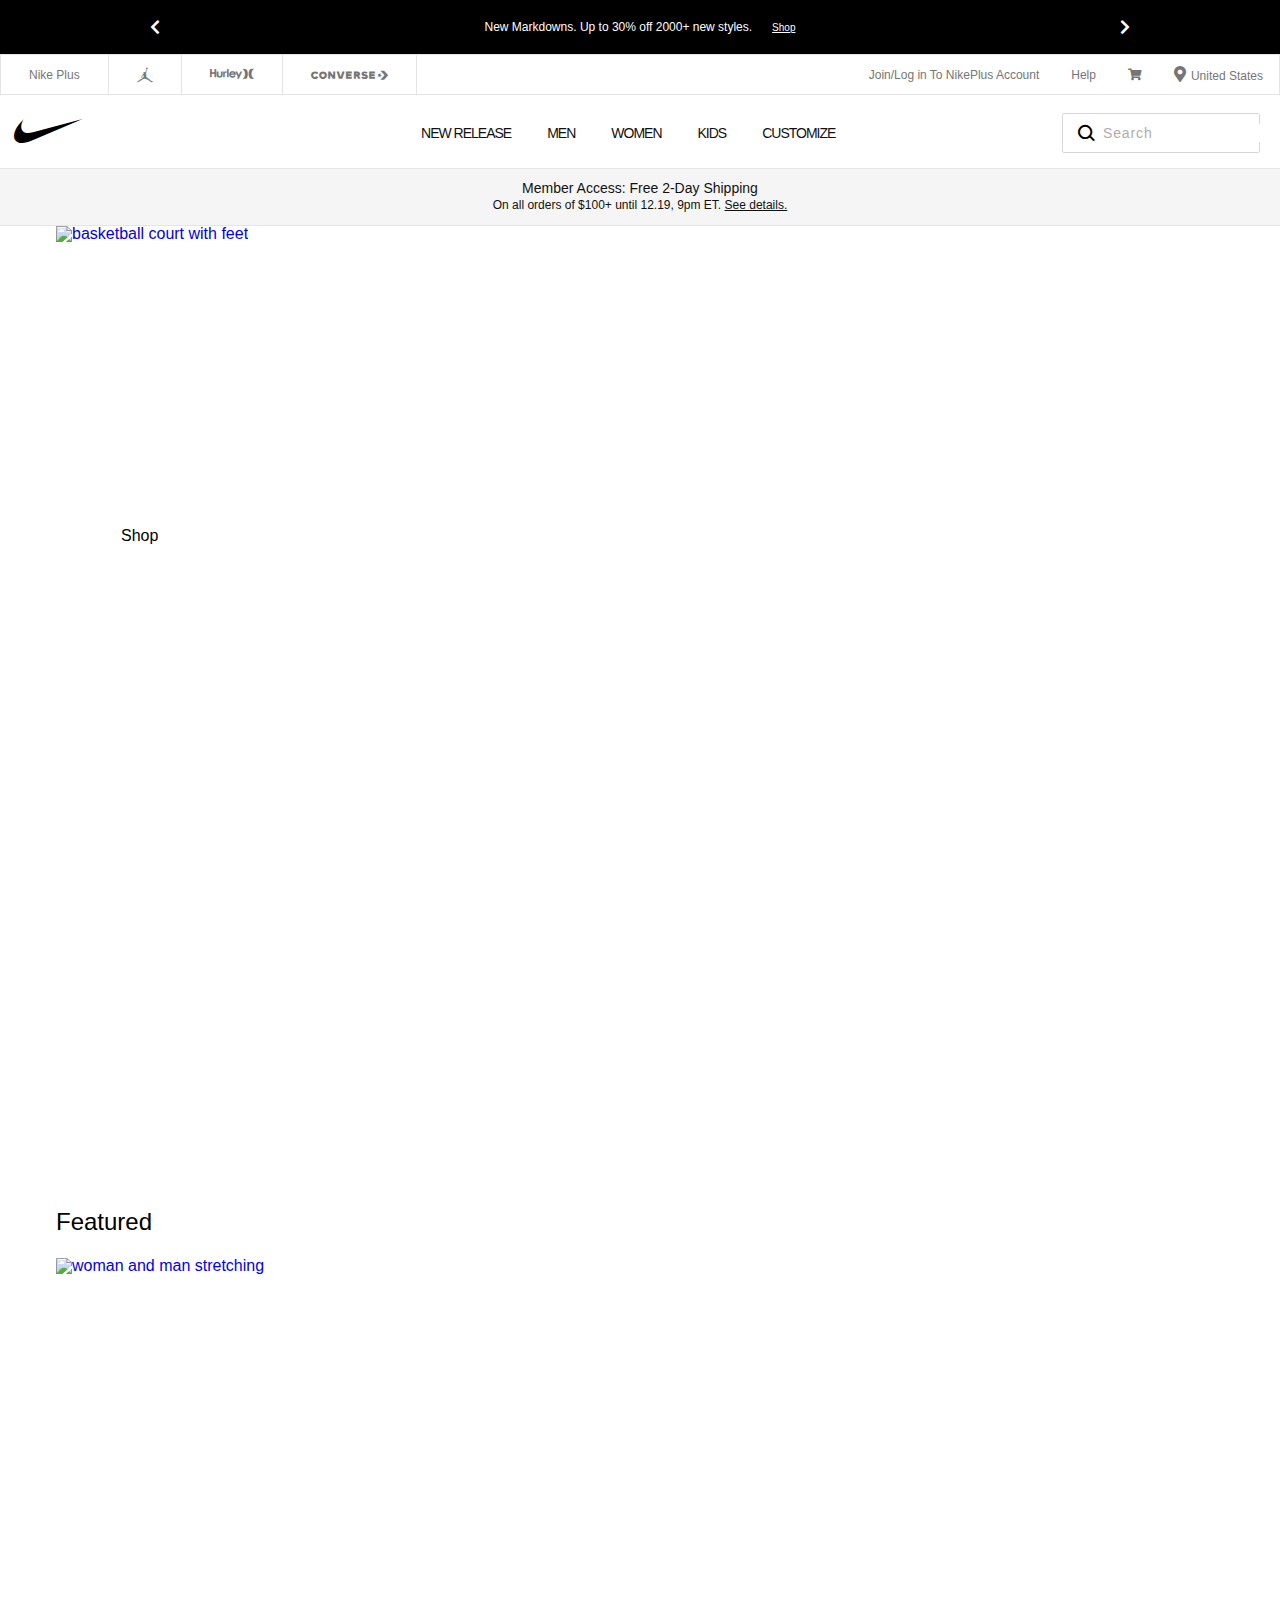
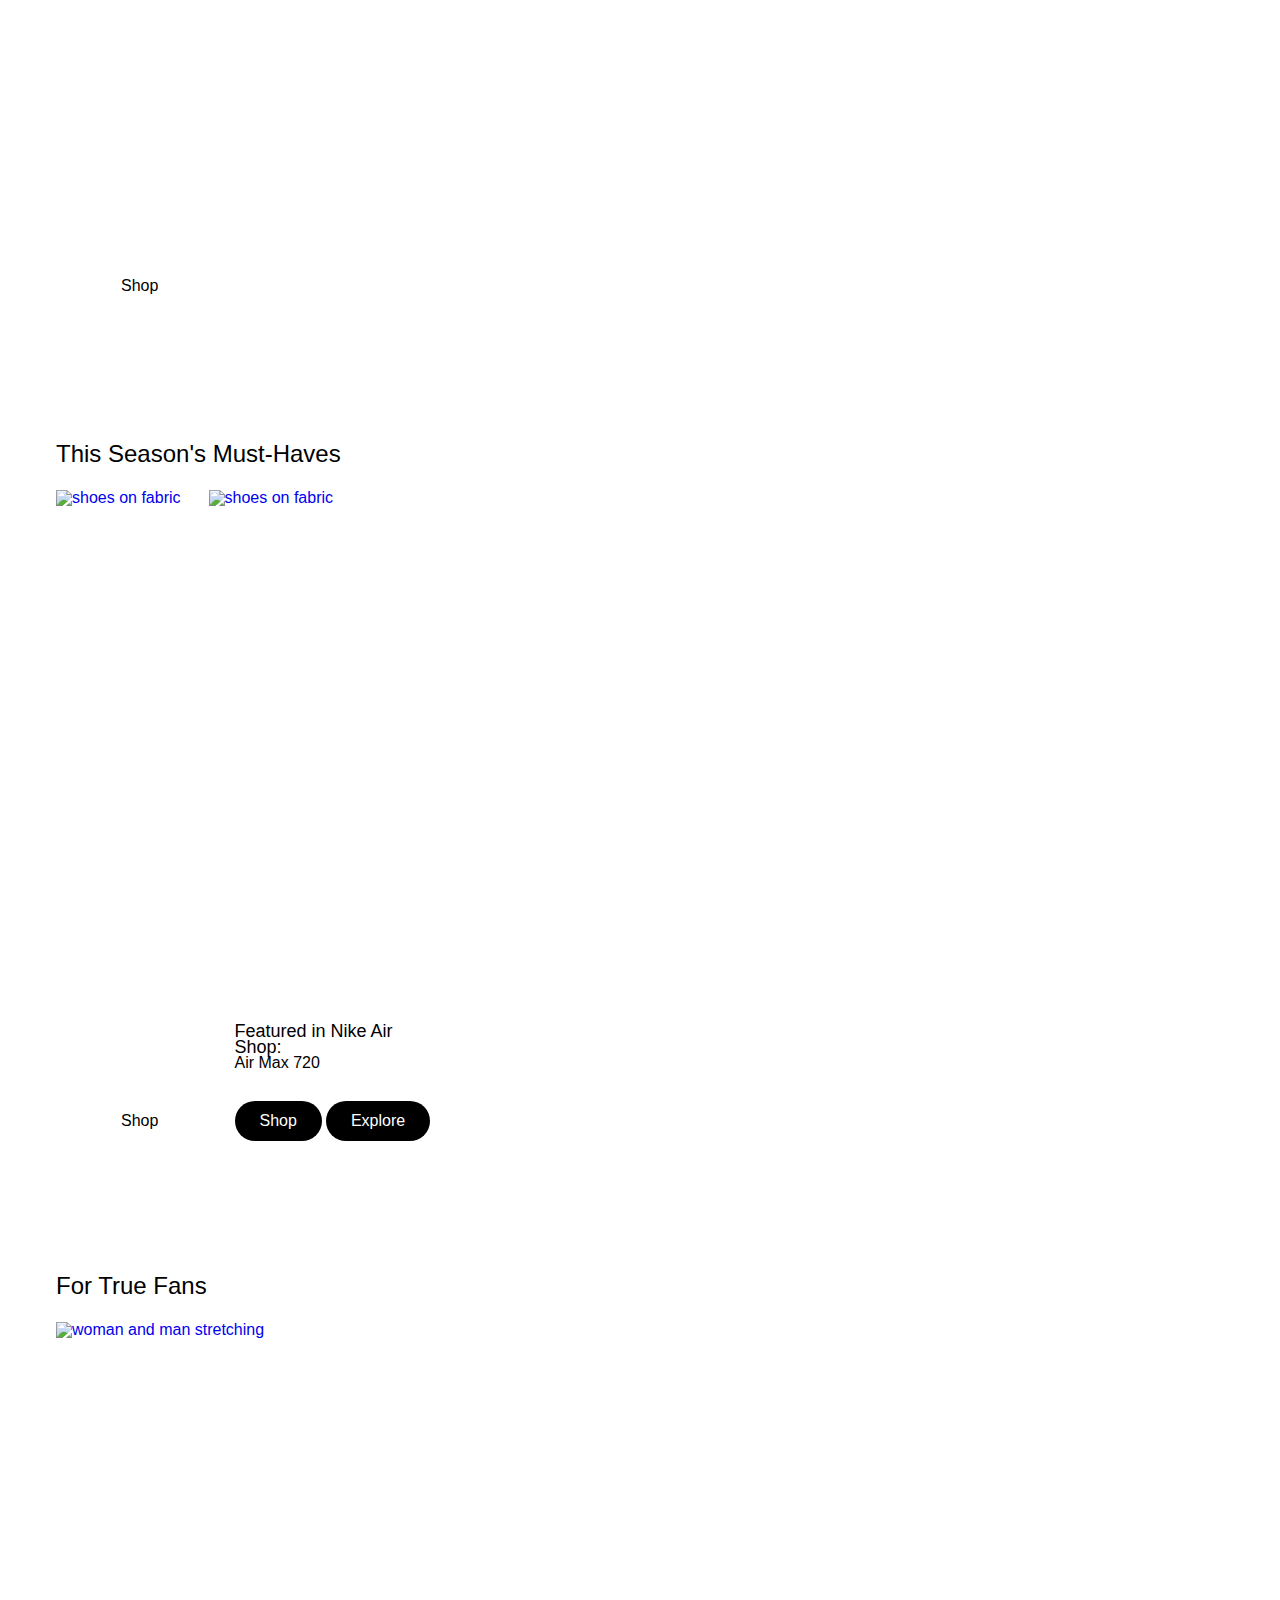
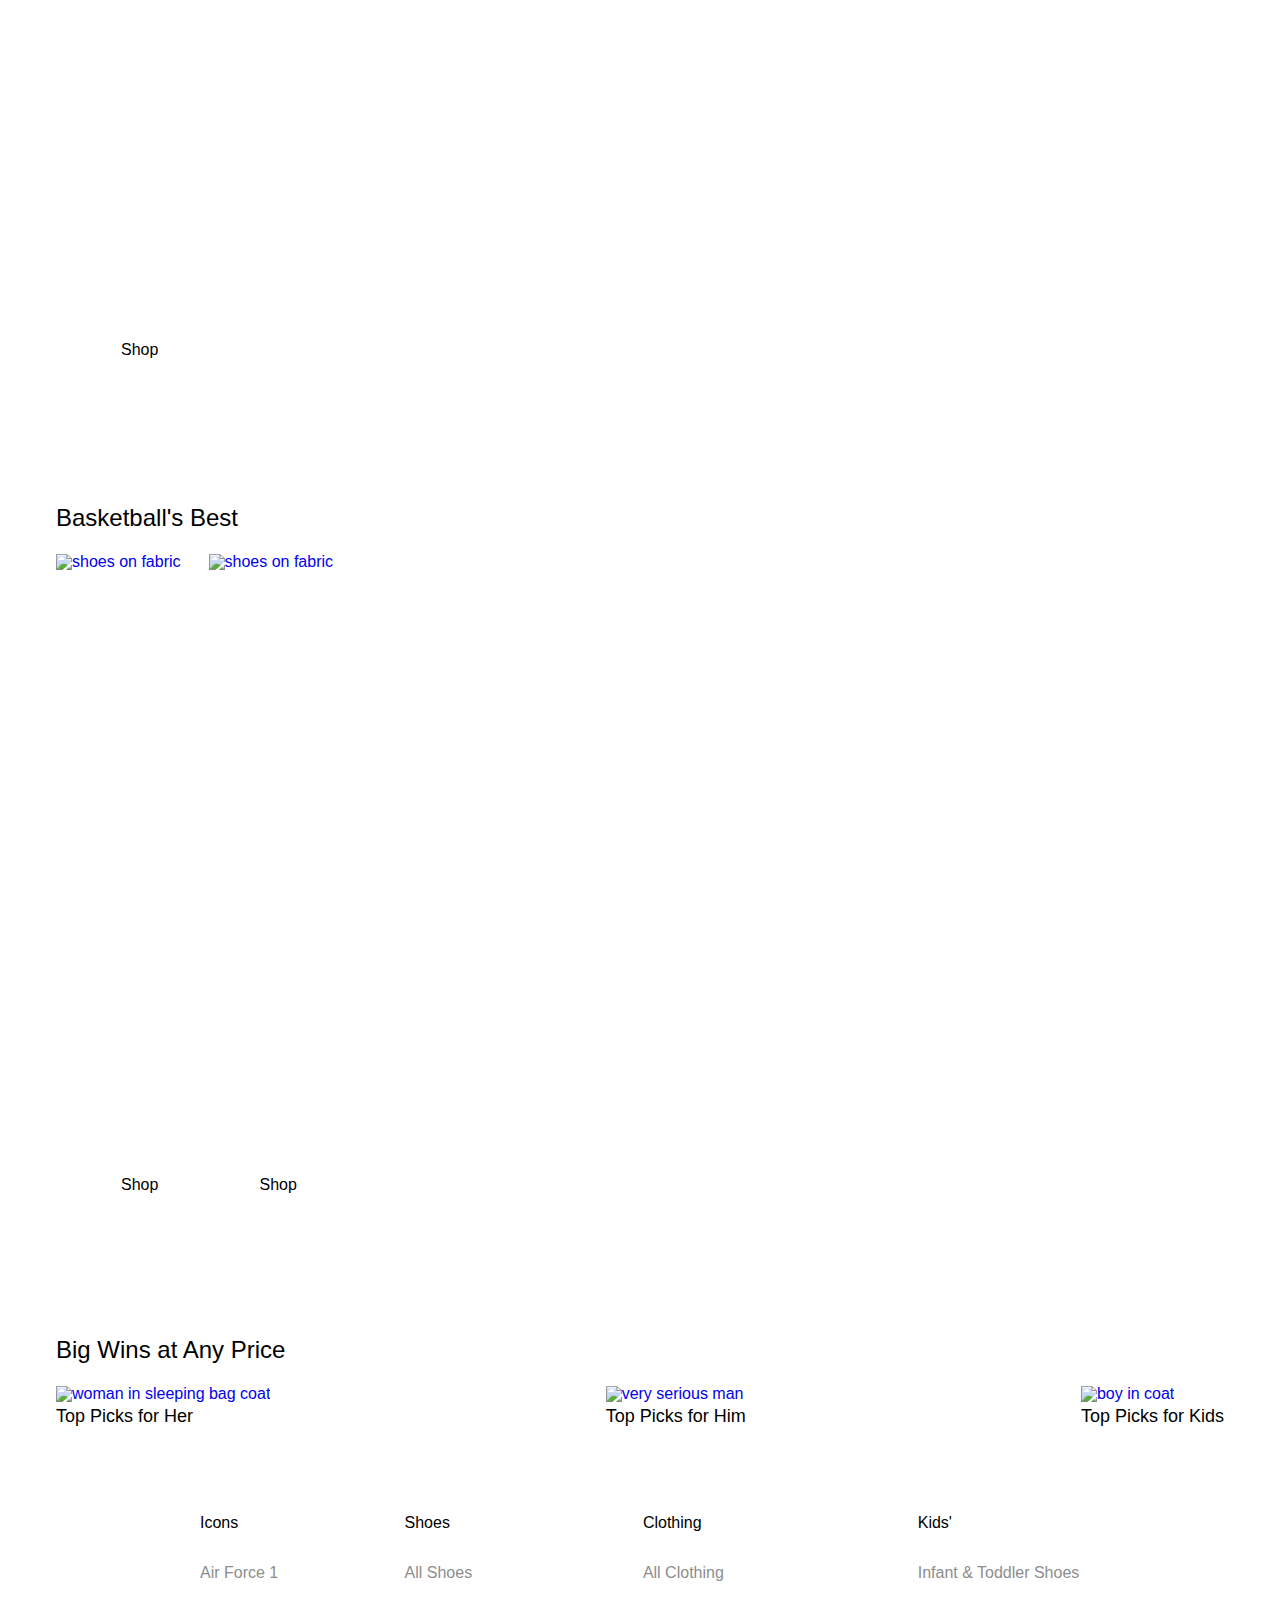
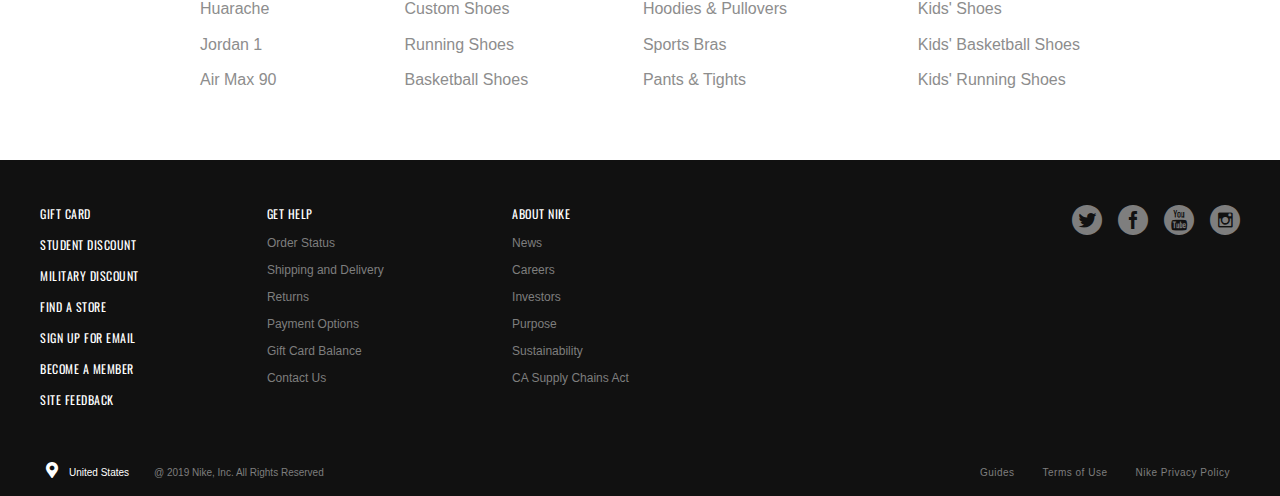
==== index.html @ 35182535 "fixin" ====
<!DOCTYPE html>
<html lang="en">
<head>
  <meta charset="UTF-8">
  <meta name="viewport" content="width=device-width, initial-scale=1.0">
  <meta http-equiv="X-UA-Compatible" content="ie=edge">
  <title>nike-copycat</title>

  <!-- RESET -->
  <link rel="stylesheet" href="vendor/reset.css">

  <!-- FONTS -->
  <link rel="stylesheet" href="css/fonts.css">
  <link rel="stylesheet" href="vendor/fontawesome/css/all.css">

  <link href="https://fonts.googleapis.com/css?family=Oswald&display=swap" rel="stylesheet">

  <!-- STYLING -->
  <link rel="stylesheet" href="css/style.css">
</head>
<body>

  <header>

  <div class="static-position-navbar">

<!-- BLACK AD BANNER -->

    <div class="black-ad-banner">

      <div class="left-arrow"><i class="fas fa-chevron-left"></i></div>
      <div class="center-offer"><span>New Markdowns.  Up to 30% off 2000+ new styles.</span><a href="https://www.nike.com/w/nba-city-edition-1vofiz2qrwd" class="shop-white">Shop</a><span></span></div>
      <div class="right-arrow"><i class="fas fa-chevron-right"></i></div>

    </div>





<!-- FIRST NAV BAR -->

    <div class="navbar-first">

      <div class="links-left">

          <div class="icons-left">

          <div class="icon-left">
            <a href="https://www.nike.com/member/profile" class="border-nav-icon">Nike Plus
            </a>
          </div>

          <div class="icon-left">
            <a href="https://www.nike.com/us/en_us/c/jordan" class="border-nav-icon"><span class="icon jordan"></span>
            </a>
          </div>

          <div class="icon-left">
            <a href="https://www.nike.com/hurley" class="border-nav-icon"><span class="icon hurley"></span>
            </a>
          </div>

          <div class="icon-left">
            <a href="https://www.nike.com/w/converse-akmjx" class="border-nav-icon"><span class="icon converse"></span>
            </a>
          </div>

        </div>


      </div>

      <div class="links-right">

        <div class="icons-right">

          <div class="icon-right">
            <a href="#" class="noborder-nav-icon country" title="Selected Location: US"><span style="font-size: 16px; padding: 8px 5px 12px 0px;"><i class="fas fa-map-marker-alt"></i></span>United States
            </a>
          </div>


          <div class="icon-right">
            <a href="https://www.nike.com/cart" class="noborder-nav-icon"><i class="fas fa-shopping-cart"></i>
            </a>
          </div>

          <div class="icon-right icon-right-help">
            <a href="https://www.nike.com/help" class="noborder-nav-icon help">Help
            </a>
            <div class="help-drop-down-list-box">
              <ul class="help-drop-down-list">
                <li><a href="https://www.nike.com/orders" class="help-drop-down-item">Order Status</a></li>
                <li><a href="https://www.nike.com/help/a/shipping-delivery" class="help-drop-down-item">Shipping and Delivery</a></li>
                <li><a href="https://www.nike.com/help/a/returns-policy" class="help-drop-down-item">Returns</a></li>
                <li><a href="https://www.nike.com/help/#contact" class="help-drop-down-item">Contact Us</a></li>
                <li><a href="https://agreementservice.svs.nike.com/rest/agreement?agreementType=privacyPolicy&uxId=com.nike.commerce.nikedotcom.web&country=US&language=en&requestType=redirect" class="help-drop-down-item">Privacy Policy</a></li>
                <li><a href="https://agreementservice.svs.nike.com/rest/agreement?agreementType=termsOfUse&uxId=com.nike.commerce.nikedotcom.web&country=US&language=en&requestType=redirect" class="help-drop-down-item">Terms & Conditions</a></li>
                <li><a href="https://www.nike.com/#usabilla-button" class="help-drop-down-item">Site Feedback</a></li>
                <li><a href="https://www.nike.com/help" class="help-drop-down-item">View All</a></li>
              </ul>
            </div>
          </div>

          </div>

          <div class="icon-right">
            <a href="login.html" class="noborder-nav-icon login">Join/Log in To NikePlus Account
            </a>
          </div>

      </div>

  </div>





<!-- SECOND NAV BAR -->

    <div class="navbar-second">

      <div class="navbar-second-left-box">
        <div class="swooshlogo">
          <a href="https://www.nike.com/" class="swoosh-link"><span class="icon swoosh"></span></a>
        </div>
      </div>

      <div class="navbar-second-middle-box">

        <div class="newrelease" onmouseover="newReleasesDropDown()" onmouseout="newReleasesHide()"><a href="https://www.nike.com/w/new-3n82y" class="categorybtn">NEW RELEASE</a>
        </div>
        <div class="men" onmouseover="menDropDown()" onmouseout="menHide()"><a href="https://www.nike.com/men" class="categorybtn">MEN</a>
        </div>
        <div class="women" onmouseover="womenDropDown()" onmouseout="womenHide()"><a href="https://www.nike.com/women" class="categorybtn">WOMEN</a>
        </div>
        <div class="kids" onmouseover="kidsDropDown()" onmouseout="kidsHide()"><a href="https://www.nike.com/kids" class="categorybtn">KIDS</a>
        </div>
        <div class="customize" onmouseover="customizeDropDown()" onmouseout="customizeHide()"><a href="https://www.nike.com/nike-by-you" class="categorybtn">CUSTOMIZE</a>
        </div>

      </div>

      <div class="navbar-second-right-box">
        <div class="searchbox-wrapper">
          <div class="searchbox">
            <span class="icon search"></span>
            <input type="text" class="searchinput" placeholder="Search">
          </div>
        </div>
      </div>


    </div>






<!-- THIRD NAV BAR FOR TABLET SCREEN -->

    <div class="navbar-third">

      <div class="navbar-third-left-box">
        <div class="swooshlogo">
          <a href="https://www.nike.com/" class="swoosh-link"><span class="icon swoosh" style="font-size: 28px"></span></a>
        </div>
      </div>

      <div class="navbar-third-right-box">
        <span class="icon search"></span>
        <div class="icon-right">
          <a href="https://www.nike.com/cart" class="noborder-nav-icon"><i class="fas fa-shopping-cart"></i>
          </a>
        </div>
        <div class="menu">
          <a href="#"><i class="fas fa-bars"></i></a>
        </div>
      </div>

    </div>





<!-- DROP DOWN SCREENS FOR SECOND NAV BAR -->

    <div id="second-navbar-drop-down-container-new-releases"  onmouseover="newReleasesDropDown()" onmouseout="newReleasesHide()">

      <div class="second-navbar-drop-down-flex">
        <div class="second-navbar-drop-down-column one">
          <a href="#" class="second-navbar-drop-down-bold-item">SHOP ALL NEW ARRIVALS</a>
          <a href="#" class="second-navbar-drop-down-bold-item">SNKRS LAUNCH CALENDAR</a>
          <a href="#" class="second-navbar-drop-down-bold-item">AIR FORCE 1</a>
          <a href="#" class="second-navbar-drop-down-bold-item">BEST OF AIR MAX</a>
          <a href="#" class="second-navbar-drop-down-bold-item">BEST SELLERS</a>
          <a href="#" class="second-navbar-drop-down-bold-item">NIKELAB</a>
          <a href="#" class="second-navbar-drop-down-bold-item">MEMBER EXCLUSIVES</a>
          <a href="#" class="second-navbar-drop-down-bold-item">NEW TO SALE</a>
        </div>
        <div class="second-navbar-drop-down-column two">
          <a href="#" class="second-navbar-drop-down-bold-item">NEW FOR MEN</a>
          <a href="#" class="second-navbar-drop-down-normal-item">Shoes</a>
          <a href="#" class="second-navbar-drop-down-normal-item">Clothing</a>
          <a href="#" class="second-navbar-drop-down-normal-item">Equipment</a>
          <a href="#" class="second-navbar-drop-down-normal-item">Shop All New</a>
        </div>
        <div class="second-navbar-drop-down-column three">
          <a href="#" class="second-navbar-drop-down-bold-item">NEW FOR WOMEN</a>
          <a href="#" class="second-navbar-drop-down-normal-item">Shoes</a>
          <a href="#" class="second-navbar-drop-down-normal-item">Clothing</a>
          <a href="#" class="second-navbar-drop-down-normal-item">Equipment</a>
          <a href="#" class="second-navbar-drop-down-normal-item">Shop All New</a>
        </div>
        <div class="second-navbar-drop-down-column four">
          <a href="#" class="second-navbar-drop-down-bold-item">NEW FOR KIDS</a>
          <a href="#" class="second-navbar-drop-down-normal-item">Boys Shoes</a>
          <a href="#" class="second-navbar-drop-down-normal-item">Boys Clothing</a>
          <a href="#" class="second-navbar-drop-down-normal-item">Girls Shoes</a>
          <a href="#" class="second-navbar-drop-down-normal-item">Girls Clothing</a>
          <a href="#" class="second-navbar-drop-down-normal-item">Shop All New</a>
        </div>
      </div>
    </div>


    <div id="second-navbar-drop-down-container-new-men" onmouseover="menDropDown()" onmouseout="menHide">

      <div class="second-navbar-drop-down-flex">
        <div class="second-navbar-drop-down-column one">
          <a href="#" class="second-navbar-drop-down-bold-item">NEW RELEASES</a>
          <a href="#" class="second-navbar-drop-down-bold-item">TOP PICKS FOR HIM</a>
          <a href="#" class="second-navbar-drop-down-bold-item">AIR FORCE 1</a>
          <a href="#" class="second-navbar-drop-down-bold-item">BEST OF AIR MAX</a>
          <a href="#" class="second-navbar-drop-down-bold-item">COLLEGE PLAYOFF</a>
          <a href="#" class="second-navbar-drop-down-bold-item">NEW GEAR SAME HUSTLE</a>
          <a href="#" class="second-navbar-drop-down-bold-item">HOODIES, SWEATS & MORE</a>
          <a href="#" class="second-navbar-drop-down-bold-item">SALE: EXTRA 20% OFF</a>
        </div>
        <div class="second-navbar-drop-down-column two">
          <a href="#" class="second-navbar-drop-down-bold-item">SHOES</a>
          <a href="#" class="second-navbar-drop-down-normal-item">Lifestyle</a>
          <a href="#" class="second-navbar-drop-down-normal-item">Running</a>
          <a href="#" class="second-navbar-drop-down-normal-item">Basketball</a>
          <a href="#" class="second-navbar-drop-down-normal-item">Jordan</a>
          <a href="#" class="second-navbar-drop-down-normal-item">Training & Gym</a>
          <a href="#" class="second-navbar-drop-down-normal-item">Football</a>
          <a href="#" class="second-navbar-drop-down-normal-item">Soccer</a>
          <a href="#" class="second-navbar-drop-down-normal-item">Golf</a>
          <a href="#" class="second-navbar-drop-down-normal-item">Skateboarding</a>
          <a href="#" class="second-navbar-drop-down-normal-item">Tennis</a>
          <a href="#" class="second-navbar-drop-down-normal-item">Slides & Sandals</a>
          <a href="#" class="second-navbar-drop-down-normal-item">Easy On and Off</a>
          <a href="#" class="second-navbar-drop-down-normal-item">All Shoes</a>
          <a href="#" class="second-navbar-drop-down-normal-item">SNKRS Launch Calendar</a>
        </div>
        <div class="second-navbar-drop-down-column three">
          <a href="#" class="second-navbar-drop-down-bold-item">CLOTHING</a>
          <a href="#" class="second-navbar-drop-down-normal-item">Hoodies & Sweatshirts</a>
          <a href="#" class="second-navbar-drop-down-normal-item">Pants & Tights</a>
          <a href="#" class="second-navbar-drop-down-normal-item">Jackets & Vests</a>
          <a href="#" class="second-navbar-drop-down-normal-item">Tops & T-Shirts</a>
          <a href="#" class="second-navbar-drop-down-normal-item">Shorts</a>
          <a href="#" class="second-navbar-drop-down-normal-item">Polos</a>
          <a href="#" class="second-navbar-drop-down-normal-item">Compression & Baselayer</a>
          <a href="#" class="second-navbar-drop-down-normal-item">Yoga</a>
          <a href="#" class="second-navbar-drop-down-normal-item">Socks & Underwear</a>
          <a href="#" class="second-navbar-drop-down-normal-item">Big & Tall</a>
          <a href="#" class="second-navbar-drop-down-normal-item">All Clothing</a>
          <a href="#" class="second-navbar-drop-down-bold-item">ACCESSORIES & EQUIPMENT</a>
          <a href="#" class="second-navbar-drop-down-normal-item">Bags & Backpacks</a>
          <a href="#" class="second-navbar-drop-down-normal-item">Apple Watch Nike</a>
          <a href="#" class="second-navbar-drop-down-normal-item">Hats, Visors & Headbands</a>
        </div>
        <div class="second-navbar-drop-down-column four">
          <a href="#" class="second-navbar-drop-down-bold-item">SHOP COLLECTION</a>
          <a href="#" class="second-navbar-drop-down-normal-item">Golf</a>
          <a href="#" class="second-navbar-drop-down-normal-item">Jordan</a>
          <a href="#" class="second-navbar-drop-down-normal-item">Soccer</a>
          <a href="#" class="second-navbar-drop-down-normal-item">Running</a>
          <a href="#" class="second-navbar-drop-down-normal-item">Basketball</a>
          <a href="#" class="second-navbar-drop-down-normal-item">Tennis</a>
          <a href="#" class="second-navbar-drop-down-normal-item">NikeLab</a>
          <a href="#" class="second-navbar-drop-down-normal-item">Training & Gym</a>
          <a href="#" class="second-navbar-drop-down-normal-item">Nike Pro</a>
          <a href="#" class="second-navbar-drop-down-normal-item">Football</a>
          <a href="#" class="second-navbar-drop-down-normal-item">Baseball</a>
          <a href="#" class="second-navbar-drop-down-normal-item">Nike Sportswear</a>
          <a href="#" class="second-navbar-drop-down-normal-item">ACG</a>
          <a href="#" class="second-navbar-drop-down-normal-item">Skateboarding</a>
          <a href="#" class="second-navbar-drop-down-normal-item">Fan Gear</a>
        </div>
      </div>
    </div>


    <div id="second-navbar-drop-down-container-new-women" onmouseover="womenDropDown()" onmouseout="womenHide()">

      <div class="second-navbar-drop-down-flex">
        <div class="second-navbar-drop-down-column one">
          <a href="#" class="second-navbar-drop-down-bold-item">NEW RELEASES</a>
          <a href="#" class="second-navbar-drop-down-bold-item">TOP PICKS FOR HER</a>
          <a href="#" class="second-navbar-drop-down-bold-item">AIR FORCE 1</a>
          <a href="#" class="second-navbar-drop-down-bold-item">BEST OF AIR MAX</a>
          <a href="#" class="second-navbar-drop-down-bold-item">NEW GEAR SAME HUSTLE</a>
          <a href="#" class="second-navbar-drop-down-bold-item">HOODIES, SWEATS & MORE</a>
          <a href="#" class="second-navbar-drop-down-bold-item">SALE: EXTRA 20% OFF</a>
        </div>
        <div class="second-navbar-drop-down-column two">
          <a href="#" class="second-navbar-drop-down-bold-item">SHOES</a>
          <a href="#" class="second-navbar-drop-down-normal-item">Lifestyle</a>
          <a href="#" class="second-navbar-drop-down-normal-item">Running</a>
          <a href="#" class="second-navbar-drop-down-normal-item">Training & Gym</a>
          <a href="#" class="second-navbar-drop-down-normal-item">Basketball</a>
          <a href="#" class="second-navbar-drop-down-normal-item">Jordan</a>
          <a href="#" class="second-navbar-drop-down-normal-item">Soccer</a>
          <a href="#" class="second-navbar-drop-down-normal-item">Tennis</a>
          <a href="#" class="second-navbar-drop-down-normal-item">Slides & Sandals</a>
          <a href="#" class="second-navbar-drop-down-normal-item">Skateboarding</a>
          <a href="#" class="second-navbar-drop-down-normal-item">Easy On and Off</a>
          <a href="#" class="second-navbar-drop-down-normal-item">All Shoes</a>
          <a href="#" class="second-navbar-drop-down-normal-item">SNKRS Launch Calendar</a>
        </div>
        <div class="second-navbar-drop-down-column three">
          <a href="#" class="second-navbar-drop-down-bold-item">CLOTHING</a>
          <a href="#" class="second-navbar-drop-down-normal-item">Hoodies & Sweatshirts</a>
          <a href="#" class="second-navbar-drop-down-normal-item">Pants & Tights</a>
          <a href="#" class="second-navbar-drop-down-normal-item">Tops & T-Shirts</a>
          <a href="#" class="second-navbar-drop-down-normal-item">Jackets & Vests</a>
          <a href="#" class="second-navbar-drop-down-normal-item">Shorts</a>
          <a href="#" class="second-navbar-drop-down-normal-item">Compression & Baselayer</a>
          <a href="#" class="second-navbar-drop-down-normal-item">Plus Size</a>
          <a href="#" class="second-navbar-drop-down-normal-item">Sports Bras</a>
          <a href="#" class="second-navbar-drop-down-normal-item">Skirts & Dresses</a>
          <a href="#" class="second-navbar-drop-down-normal-item">Yoga</a>
          <a href="#" class="second-navbar-drop-down-normal-item">Socks</a>
          <a href="#" class="second-navbar-drop-down-normal-item">All Clothing</a>
          <a href="#" class="second-navbar-drop-down-bold-item">ACCESSORIES & EQUIPMENT</a>
          <a href="#" class="second-navbar-drop-down-normal-item">Bags & Backpacks</a>
          <a href="#" class="second-navbar-drop-down-normal-item">Hats, Visors & Headbands</a>
          <a href="#" class="second-navbar-drop-down-normal-item">Apple Watch Nike</a>
        </div>
        <div class="second-navbar-drop-down-column four">
          <a href="#" class="second-navbar-drop-down-bold-item">SHOP COLLECTION</a>
          <a href="#" class="second-navbar-drop-down-normal-item">Running</a>
          <a href="#" class="second-navbar-drop-down-normal-item">Golf</a>
          <a href="#" class="second-navbar-drop-down-normal-item">Soccer</a>
          <a href="#" class="second-navbar-drop-down-normal-item">Fan Gear</a>
          <a href="#" class="second-navbar-drop-down-normal-item">Training & Gym</a>
          <a href="#" class="second-navbar-drop-down-normal-item">Tennis</a>
          <a href="#" class="second-navbar-drop-down-normal-item">Nike Sportswear</a>
          <a href="#" class="second-navbar-drop-down-normal-item">ACG</a>
          <a href="#" class="second-navbar-drop-down-normal-item">NikeLab</a>
          <a href="#" class="second-navbar-drop-down-normal-item">Basketball</a>
          <a href="#" class="second-navbar-drop-down-normal-item">Softball</a>
          <a href="#" class="second-navbar-drop-down-normal-item">Skateboarding</a>
          <a href="#" class="second-navbar-drop-down-normal-item">Nike Pro</a>
        </div>
      </div>
    </div>


    <div id="second-navbar-drop-down-container-new-kids" onmouseover="kidsDropDown()" onmouseout="kidsHide()">

      <div class="second-navbar-drop-down-flex">
        <div class="second-navbar-drop-down-column one">
          <a href="#" class="second-navbar-drop-down-bold-item">NEW RELEASES</a>
          <a href="#" class="second-navbar-drop-down-bold-item">TOP PICKS FOR KIDS</a>
          <a href="#" class="second-navbar-drop-down-bold-item">AIR FORCE 1</a>
          <a href="#" class="second-navbar-drop-down-bold-item">BEST OF AIR MAX</a>
          <a href="#" class="second-navbar-drop-down-bold-item">NEW GEAR SAME HUSTLE</a>
          <a href="#" class="second-navbar-drop-down-bold-item">HOODIES, SWEATS & MORE</a>
          <a href="#" class="second-navbar-drop-down-bold-item">SALE: EXTRA 20% OFF</a>
        </div>
        <div class="second-navbar-drop-down-column two">
          <a href="#" class="second-navbar-drop-down-bold-item">BOYS SHOES</a>
          <a href="#" class="second-navbar-drop-down-normal-item">Big Kids (3.5Y - 7Y)</a>
          <a href="#" class="second-navbar-drop-down-normal-item">Little Kids (10.5C - 3Y)</a>
          <a href="#" class="second-navbar-drop-down-normal-item">Baby & Toddler (0C - 10C)</a>
          <a href="#" class="second-navbar-drop-down-normal-item">Lifestyle</a>
          <a href="#" class="second-navbar-drop-down-normal-item">Basketball</a>
          <a href="#" class="second-navbar-drop-down-normal-item">Running</a>
          <a href="#" class="second-navbar-drop-down-normal-item">Easy On and Off</a>
          <a href="#" class="second-navbar-drop-down-normal-item">All Shoes</a>
          <a href="#" class="second-navbar-drop-down-bold-item">BOYS CLOTHING</a>
          <a href="#" class="second-navbar-drop-down-normal-item">Big Kids (XS - XL)</a>
          <a href="#" class="second-navbar-drop-down-normal-item">Little Kids (4 - 7)</a>
          <a href="#" class="second-navbar-drop-down-normal-item">Baby & Toddler (0M - 4T)</a>
          <a href="#" class="second-navbar-drop-down-normal-item">Hoodies & Sweatshirts</a>
          <a href="#" class="second-navbar-drop-down-normal-item">Pants & Tights</a>
          <a href="#" class="second-navbar-drop-down-normal-item">Jackets</a>
          <a href="#" class="second-navbar-drop-down-normal-item">Tops & T-Shirts</a>
          <a href="#" class="second-navbar-drop-down-normal-item">Nike Pro & Compression</a>
          <a href="#" class="second-navbar-drop-down-normal-item">Shorts</a>
          <a href="#" class="second-navbar-drop-down-normal-item">All Clothing</a>
        </div>
        <div class="second-navbar-drop-down-column three">
          <a href="#" class="second-navbar-drop-down-bold-item">GIRLS SHOES</a>
          <a href="#" class="second-navbar-drop-down-normal-item">Big Kids (3.5Y - 7Y)</a>
          <a href="#" class="second-navbar-drop-down-normal-item">Little Kids (10.5C - 3Y)</a>
          <a href="#" class="second-navbar-drop-down-normal-item">Baby & Toddler (0C - 10C)</a>
          <a href="#" class="second-navbar-drop-down-normal-item">Lifestyle</a>
          <a href="#" class="second-navbar-drop-down-normal-item">Running</a>
          <a href="#" class="second-navbar-drop-down-normal-item">Basketball</a>
          <a href="#" class="second-navbar-drop-down-normal-item">Easy On and Off</a>
          <a href="#" class="second-navbar-drop-down-normal-item">All Shoes</a>
          <a href="#" class="second-navbar-drop-down-bold-item">GIRLS CLOTHING</a>
          <a href="#" class="second-navbar-drop-down-normal-item">Big Kids (XS - XL)</a>
          <a href="#" class="second-navbar-drop-down-normal-item">Little Kids (4 - 6X)</a>
          <a href="#" class="second-navbar-drop-down-normal-item">Baby & Toddler (0M - 4T)</a>
          <a href="#" class="second-navbar-drop-down-normal-item">Hoodies & Sweatshirts</a>
          <a href="#" class="second-navbar-drop-down-normal-item">Pants & Tights</a>
          <a href="#" class="second-navbar-drop-down-normal-item">Jackets</a>
          <a href="#" class="second-navbar-drop-down-normal-item">Tops & T-Shirts</a>
          <a href="#" class="second-navbar-drop-down-normal-item">Sports Bras</a>
          <a href="#" class="second-navbar-drop-down-normal-item">Shorts</a>
          <a href="#" class="second-navbar-drop-down-normal-item">All Clothing</a>
        </div>
        <div class="second-navbar-drop-down-column four">
          <a href="#" class="second-navbar-drop-down-bold-item">SHOP COLLECTION</a>
          <a href="#" class="second-navbar-drop-down-normal-item">Nike Adventure Club</a>
          <a href="#" class="second-navbar-drop-down-normal-item">Slides & Sandals</a>
          <a href="#" class="second-navbar-drop-down-normal-item">Surf & Swimwear</a>
          <a href="#" class="second-navbar-drop-down-normal-item">Jordan Kids</a>
          <a href="#" class="second-navbar-drop-down-normal-item">Hurley Kids</a>
          <a href="#" class="second-navbar-drop-down-normal-item">Fan Gear</a>
          <a href="#" class="second-navbar-drop-down-normal-item">Customize</a>
          <a href="#" class="second-navbar-drop-down-bold-item">BABY & TODDLER</a>
          <a href="#" class="second-navbar-drop-down-normal-item">Baby Girl</a>
          <a href="#" class="second-navbar-drop-down-normal-item">Baby Boy</a>
          <a href="#" class="second-navbar-drop-down-normal-item">All Shoes</a>
          <a href="#" class="second-navbar-drop-down-normal-item">All Clothing</a>
          <a href="#" class="second-navbar-drop-down-normal-item">Baby Gift Sets</a>
          <a href="#" class="second-navbar-drop-down-bold-item">ACCESSORIES & EQUIPMENT</a>
          <a href="#" class="second-navbar-drop-down-normal-item">Bags & Backpacks</a>
          <a href="#" class="second-navbar-drop-down-normal-item">Socks</a>
          <a href="#" class="second-navbar-drop-down-normal-item">Hats & Headwear</a>
        </div>
      </div>
    </div>

    <div id="second-navbar-drop-down-container-customize" onmouseover="customizeDropDown()" onmouseout="customizeHide()">

      <div class="second-navbar-drop-down-flex">
        <div class="second-navbar-drop-down-column one">
          <a href="#" class="second-navbar-drop-down-bold-item">NIKE BY YOU NEW RELEASES</a>
          <a href="#" class="second-navbar-drop-down-bold-item">BASKETBALL BY YOU</a>
        </div>
        <div class="second-navbar-drop-down-column two">
          <a href="#" class="second-navbar-drop-down-bold-item">MENS</a>
          <a href="#" class="second-navbar-drop-down-normal-item">Basketball</a>
          <a href="#" class="second-navbar-drop-down-normal-item">Lifestyle</a>
          <a href="#" class="second-navbar-drop-down-normal-item">Running</a>
          <a href="#" class="second-navbar-drop-down-normal-item">Football</a>
          <a href="#" class="second-navbar-drop-down-normal-item">Training & Gym</a>
          <a href="#" class="second-navbar-drop-down-normal-item">Soccer</a>
          <a href="#" class="second-navbar-drop-down-normal-item">Baseball</a>
          <a href="#" class="second-navbar-drop-down-normal-item">Skateboarding</a>
        </div>
        <div class="second-navbar-drop-down-column three">
          <a href="#" class="second-navbar-drop-down-bold-item">WOMENS</a>
          <a href="#" class="second-navbar-drop-down-normal-item">Lifestyle</a>
          <a href="#" class="second-navbar-drop-down-normal-item">Running</a>
          <a href="#" class="second-navbar-drop-down-normal-item">Training & Gym</a>
          <a href="#" class="second-navbar-drop-down-normal-item">Basketball</a>
          <a href="#" class="second-navbar-drop-down-normal-item">Soccer</a>
          <a href="#" class="second-navbar-drop-down-normal-item">Softball</a>
          <a href="#" class="second-navbar-drop-down-normal-item">Skateboarding</a>
        </div>
        <div class="second-navbar-drop-down-column four">
          <a href="#" class="second-navbar-drop-down-bold-item">AIR MAX BY YOU</a>
          <a href="#" class="second-navbar-drop-down-bold-item">NIKE BY YOU KIDS</a>
          <a href="#" class="second-navbar-drop-down-normal-item">Boys</a>
          <a href="#" class="second-navbar-drop-down-normal-item">Girls</a>
        </div>
      </div>
    </div>




  </div>





<!-- BANNER FOR CAROUSEL OF LINKS -->

      <div class="horizontal-carousel-banner">
          <div class="offer1">
            <p class="offerline1">Member Access: Free 2-Day Shipping</p>
            <p class="offerline2">On all orders of $100+ until 12.19, 9pm ET. <span class="horizontal-carousel-banner-link"><a href="https://www.nike.com/help/a/holiday-shipping"class="shipping">  See details.</a></span></p>
          </div>
      </div>

  </header>

  <div class="main">





<!-- HERO BOX -->

    <div class="hero-section-box">

      <a href="https://www.nike.com/w/nba-city-edition-1vofiz2qrwd" class="product-page-link">
        <div class="hero-image-box">
          <img src="assets/desktop-images/hero.jpg" alt="basketball court with feet" class="image-big">
          <img src="assets/mobile-images/m-hero.jpg" alt="basketball court with feet" class="image-small">
        </div>

        <div class="hero-text-card">
          <h1 class="lebron-big">LEBRON 17<br>'BLACK/IRIDESCENT'</h1>
          <h1 class="lebron-small">LEBRON 17<br>'BLACK/<br>IRIDESCENT'</h1>
          <p class="lebron-description">Change the game in the laimage-fit LeBron 17s<br>and other LBJ-inspired apparel.</p>
          <div class="button-shop">
            <a href="https://www.nike.com/w/nba-city-edition-1vofiz2qrwd" class="shop">Shop</a>
          </div>
        </div>
      </a>
    </div>





<!-- FEATURED BOX -->

    <div class="section-box">

      <h3 class="box-title">Featured</h3>

      <a href="https://www.nike.com/w/nba-city-edition-1vofiz2qrwd" class="product-page-link">
        <div class="image-box">
          <img src="assets/desktop-images/featured.jpg" alt="woman and man stretching" class="image-big">
          <img src="assets/mobile-images/m-featured.jpg" alt="woman and man stretching" class="image-small">
        </div>

        <div class="single-text-card">
          <h2 class="single-text-big">WINTER WORKOUT<br>ESSENTIALS</h2>
          <h2 class="single-text-small">WINTER WORKOUT<br>ESSENTIALS</h2>
          <p class="single-text-description">Keep moving, no matter the weather.</p>
          <div class="button-shop">
            <a href="https://www.nike.com/w/nba-city-edition-1vofiz2qrwd" class="shop">Shop</a>
          </div>
        </div>
      </a>

    </div>





<!-- THIS SEASON BOX -->

    <div class="two-up-section-box">

      <h3 class="box-title">This Season's Must-Haves</h3>

      <div class="two-up-flexbox">

        <div class="position-box">

          <a href="https://www.nike.com/w/nba-city-edition-1vofiz2qrwd" class="product-page-link">
            <div class="two-up-left-box">
              <div class="two-up-image-box">
                <img src="assets/desktop-images/season-must1.jpg" alt="shoes on fabric" class="image-big">
                <img src="assets/mobile-images/m-season-must1.jpg" alt="shoes on fabric" class="image-small">
              </div>


              <div class="two-up-text-card">
                <p class="season-description">Air Force 1 'Triple Black'</p>
                <div class="button-shop">
                  <a href="https://www.nike.com/w/nba-city-edition-1vofiz2qrwd" class="shop">Shop</a>
                </div>
              </div>
            </div>
          </a>
        </div>


        <div class="position-box">

          <a href="https://www.nike.com/w/nba-city-edition-1vofiz2qrwd" class="product-page-link">
            <div class="two-up-right-box">
              <div class="two-up-image-box">
                <img src="assets/desktop-images/season-must2.jpg" alt="shoes on fabric" class="image-big">
                <img src="assets/mobile-images/m-season-must2.jpg" alt="shoes on fabric" class="image-small">
              </div>


              <div class="two-up-text-card">
                <p class="season-description" style="color: black">Featured in Nike Air Shop:</p>
                <p class="season-description-2" style="color: black">Air Max 720</p>

                <div class="flexbox-btn">

                  <div class="button-shop-black">
                    <a href="https://www.nike.com/w/nba-city-edition-1vofiz2qrwd" class="shop-black">Shop</a>
                  </div>
                  <div class="space"></div>
                  <div class="button-shop-black">
                    <a href="https://www.nike.com/w/nba-city-edition-1vofiz2qrwd" class="shop-black">Explore</a>
                  </div>
                </div>
              </div>
            </div>
          </a>
        </div>
      </div>
    </div>





<!-- FOR TRUE FANS -->

    <div class="section-box">

      <h3 class="box-title">For True Fans</h3>

      <a href="https://www.nike.com/w/nba-city-edition-1vofiz2qrwd" class="product-page-link">
        <div class="image-box">
          <img src="assets/desktop-images/true-fan.jpg" alt="woman and man stretching" class="image-big">
          <img src="assets/mobile-images/m-true-fan.jpg" alt="woman and man stretching" class="image-small">

        </div>

        <div class="single-text-card">
          <h2 class="single-text-big">NBA CITY<br>EDITION JERSEYS</h2>
          <h2 class="single-text-small">NBA CITY<br>EDITION JERSEYS</h2>
          <p class="single-text-description">Inspired by the cities where it all started</p>
          <div class="button-shop">
            <a href="https://www.nike.com/w/nba-city-edition-1vofiz2qrwd" class="shop">Shop</a>
          </div>
        </div>
      </a>

    </div>






<!-- BASKETBALL'S BEST -->

    <div class="two-up-section-box">

      <h3 class="box-title">Basketball's Best</h3>

      <div class="two-up-flexbox">

        <div class="position-box">

          <a href="https://www.nike.com/w/nba-city-edition-1vofiz2qrwd" class="product-page-link">
            <div class="two-up-left-box">
              <div class="two-up-image-box">
                <img src="assets/desktop-images/basketball-best1.jpg" alt="shoes on fabric" class="image-big">
                <img src="assets/mobile-images/m-basketball-best1.jpg" alt="shoes on fabric" class="image-small">
              </div>


              <div class="two-up-text-card">
                <p class="season-description">Air Jordan XXXIV 'Amber Rise'</p>
                <div class="button-shop">
                  <a href="https://www.nike.com/w/nba-city-edition-1vofiz2qrwd" class="shop">Shop</a>
                </div>
              </div>
            </div>
          </a>
        </div>


        <div class="position-box">

          <a href="https://www.nike.com/w/nba-city-edition-1vofiz2qrwd" class="product-page-link">
            <div class="two-up-right-box">
              <div class="two-up-image-box">
                <img src="assets/desktop-images/basketball-best2.jpg" alt="shoes on fabric" class="image-big">
                <img src="assets/mobile-images/m-basketball-best2.jpg" alt="shoes on fabric" class="image-small">
              </div>


              <div class="two-up-text-card">
                <p class="season-description">Kyrie 'Enlightenment' and More</p>
                <div class="button-shop">
                  <a href="https://www.nike.com/w/nba-city-edition-1vofiz2qrwd" class="shop">Shop</a>
                </div>
              </div>
            </div>
          </a>
        </div>
      </div>
    </div>





<!-- BIG WINS -->

    <div class="section-box">

      <h3 class="box-title">Big Wins at Any Price</h3>

      <div class="triplet-flexbox">

        <div class="triplet-card">
            <a href="https://www.nike.com/w/nba-city-edition-1vofiz2qrwd" class="product-page-link">
                <img src="assets/desktop-images/big-win1.jpg" alt="woman in sleeping bag coat" class="image-big">
                <img src="assets/mobile-images/m-big-win1.jpg" alt="woman in sleeping bag coat" class="image-small" style="object-fit: contain;">
                <p class="triplet-description">Top Picks for Her</p>
            </a>
          </div>

        <div class="triplet-card">
          <a href="https://www.nike.com/w/nba-city-edition-1vofiz2qrwd" class="product-page-link">


            <img src="assets/desktop-images/big-win2.jpg" alt="very serious man" class="image-big">
            <img src="assets/mobile-images/m-big-win2.jpg" alt="very serious man" class="image-small" style="object-fit: contain;">
            <p class="triplet-description">Top Picks for Him</p>

          </a>
        </div>

        <div class="triplet-card">
          <a href="https://www.nike.com/w/nba-city-edition-1vofiz2qrwd" class="product-page-link">

            <img src="assets/desktop-images/big-win3.jpg" alt="boy in coat" class="image-big">
            <img src="assets/mobile-images/m-big-win3.jpg" alt="boy in coat" class="image-small" style="object-fit: contain;">
            <p class="triplet-description">Top Picks for Kids</p>

          </a>
        </div>
      </div>
    </div>
  </div>





<!-- COMPLETE TWO PART FOOTER -->

  <div class="complete-footer-position-box">


    <!-- WHITE SECTION -->
    <div class="white-grid-container">
      <div class="item-header">Icons</div>
      <div class="item-header">Shoes</div>
      <div class="item-header">Clothing</div>
      <div class="item-header">Kids'</div>

      <a href="https://www.nike.com/w/air-force-1-shoes-5sj3yzy7ok" class="item-link">Air Force 1</a>
      <a href="https://www.nike.com/w/shoes-y7ok" class="item-link">All Shoes</a>
      <a href="https://www.nike.com/w/clothing-6ymx6" class="item-link">All Clothing</a>
      <a href="https://www.nike.com/w/baby-toddler-kids-shoes-2j488zv4dhzy7ok" class="item-link">Infant & Toddler Shoes</a>

      <a href="https://www.nike.com/w/huarache-shoes-adlt2zy7ok" class="item-link">Huarache</a>
      <a href="https://www.nike.com/w/nike-by-you-shoes-6ealhzy7ok" class="item-link">Custom Shoes</a>
      <a href="https://www.nike.com/w/hoodies-pullovers-6rive" class="item-link">Hoodies & Pullovers</a>
      <a href="https://www.nike.com/w/kids-shoes-v4dhzy7ok" class="item-link">Kids' Shoes</a>

      <a href="https://www.nike.com/w/jordan-1-shoes-4fokyzy7ok" class="item-link">Jordan 1</a>
      <a href="https://www.nike.com/w/running-shoes-37v7jzy7ok" class="item-link">Running Shoes</a>
      <a href="https://www.nike.com/w/womens-sports-bras-40qgmz5e1x6" class="item-link">Sports Bras</a>
      <a href="https://www.nike.com/w/kids-basketball-shoes-3glsmzv4dhzy7ok" class="item-link">Kids' Basketball Shoes</a>

      <a href="https://www.nike.com/w/air-max-90-shoes-auqmozy7ok" class="item-link">Air Max 90</a>
      <a href="https://www.nike.com/w/basketball-shoes-3glsmzy7ok" class="item-link">Basketball Shoes</a>
      <a href="https://www.nike.com/w/pants-tights-2kq19" class="item-link">Pants & Tights</a>
      <a href="https://www.nike.com/w/kids-running-shoes-37v7jzv4dhzy7ok" class="item-link">Kids' Running Shoes</a>

      <a href="https://www.nike.com/w/air-max-95-shoes-b0mibzy7ok" class="item-link hidden">Air Max 95</a>
      <a href="https://www.nike.com/w/training-gym-shoes-58jtozy7ok" class="item-link hidden">Training Shoes</a>
      <a href="https://www.nike.com/w/joggers-sweatpants-aepf0" class="item-link hidden">Joggers & Sweatpants</a>
      <a href="https://www.nike.com/w/kids-jordan-shoes-37eefzv4dhzy7ok" class="item-link hidden">Kids' Jordan Shoes</a>

      <a href="https://www.nike.com/w/air-max-97-shoes-77f38zy7ok" class="item-link hidden">Air Max 97</a>
      <a href="https://www.nike.com/w/jordan-shoes-37eefzy7ok" class="item-link hidden">Jordan Shoes</a>
      <a href="https://www.nike.com/w/shorts-38fph" class="item-link hidden">Shorts</a>
      <a href="https://www.nike.com/w/kids-clothing-6ymx6zv4dh" class="item-link hidden">Kids' Clothing</a>

      <a href="https://www.nike.com/w/air-max-270-shoes-5ix6dzy7ok" class="item-link hidden">Air Max 270</a>
      <a href="https://www.nike.com/w/soccer-shoes-1gdj0zy7ok" class="item-link hidden">Soccer Cleats</a>
      <a href="https://www.nike.com/w/socks-uwr3" class="item-link hidden">Socks</a>
      <a href="https://www.nike.com/w/kids-bags-backpacks-9xy71zv4dh" class="item-link hidden">Kids' Backpacks</a>

      <a href="https://www.nike.com/w/air-max-720-shoes-2qk36zy7ok" class="item-link hidden">Air Max 720</a>
      <a href="https://www.nike.com/w/football-shoes-3hj8mzy7ok" class="item-link hidden">Football Cleats</a>
      <a href="https://www.nike.com/w/womens-plus-size-5e1x6z8mjm2" class="item-link hidden">Plus Size Clothing</a>
      <a href="https://www.nike.com/w/kids-socks-uwr3zv4dh" class="item-link hidden">Kids' Socks</a>

      <a href="https://www.nike.com/w/sale-air-max-shoes-3yaepza6d8hzy7ok" class="item-link hidden">Sale Air Max</a>
      <a href="https://www.nike.com/w/sale-shoes-3yaepzy7ok" class="item-link hidden">Sale Shoes</a>
      <a href="https://www.nike.com/w/sale-clothing-3yaepz6ymx6" class="item-link hidden">Sale Clothing</a>
      <a href="https://www.nike.com/w/kids-sale-3yaepzv4dh" class="item-link hidden">Kids' Sale</a>

    </div>





<!-- BLACK SECTION -->

    <div class="black-footer-section">

      <div class="black-upper-container">

          <div class="black-upper-left-box">

            <div class="black-column first">
              <a href="https://www.nike.com/gift-cards" class="bold gift-card">GIFT CARD</a>
              <a href="https://www.nike.com/help/a/student-discount" class="bold">STUDENT DISCOUNT</a>
              <a href="https://www.nike.com/help/a/military-discount" class="bold">MILITARY DISCOUNT</a>
              <a href="https://www.nike.com/us/retail/" class="bold">FIND A STORE</a>
              <a href="#" class="bold">SIGN UP FOR EMAIL</a>
              <a href="https://www.nike.com/register" class="bold">BECOME A MEMBER</a>
              <a href="https://www.nike.com/#usabilla-button" class="bold">SITE FEEDBACK</a>
            </div>

            <div class="black-column second">
              <a href="https://www.nike.com/help" class="bold get-help">GET HELP</a>
              <a href="https://www.nike.com/orders" class="normal">Order Status</a>
              <a href="https://www.nike.com/help/a/shipping-delivery" class="normal">Shipping and Delivery</a>
              <a href="https://www.nike.com/help/a/returns-policy" class="normal">Returns</a>
              <a href="https://www.nike.com/help/a/payment-options" class="normal">Payment Options</a>
              <a href="https://www.nike.com/orders/gift-card-lookup" class="normal">Gift Card Balance</a>
              <a href="https://www.nike.com/help/#contact" class="normal">Contact Us</a>


            </div>

            <div class="black-column third">
              <a href="http://about.nike.com/" class="bold about-nike">ABOUT NIKE</a>
              <a href="http://news.nike.com/" class="normal">News</a>
              <a href="https://jobs.nike.com/" class="normal">Careers</a>
              <a href="http://investors.nike.com/" class="normal">Investors</a>
              <a href="https://purpose.nike.com/" class="normal">Purpose</a>
              <a href="https://www.nike.com/sustainability" class="normal">Sustainability</a>
              <a href="https://www.nike.com/help/a/supply-chain" class="normal">CA Supply Chains Act</a>

            </div>

          </div>

          <div class="black-upper-right-box">
            <div class="logo-box">
              <div><a href="https://twitter.com/Nike" class="icon twitter" title="twitter"></a>
              </div>
            </div>
            <div class="logo-box">
              <div><a href="https://www.facebook.com/nike" class="icon facebook" title="facebook"></a>
              </div>
            </div>
            <div class="logo-box">
              <div><a href="https://www.youtube.com/user/nike" class="icon youtube" title="youtube"></a>
              </div>
            </div>
            <div class="logo-box">
              <div><a href="https://instagram.com/nike" class="icon instagram" title="instagram"></a>
              </div>
            </div>

          </div>

        </div>



      <div class="black-lower-container">




    <!-- POP UP SCREEN FOR GUIDES -->

        <div class="pop-up-guides-container">

          <div class="pop-up-guides-flex-box">

            <div class="pop-up-guides-list-columns">
              <div><a href="#" class="pop-up-guides-item-link">Nike Joyride</a></div>
              <div><a href="#" class="pop-up-guides-item-link">Nike Hyperadapt</a></div>
              <div><a href="#" class="pop-up-guides-item-link">Nike Flyleather</a></div>
              <div><a href="#" class="pop-up-guides-item-link">Nike ZoomX</a></div>
              <div><a href="#" class="pop-up-guides-item-link">NBA</a></div>
              <div><a href="#" class="pop-up-guides-item-link">Nke Air Max</a></div>
              <div><a href="#" class="pop-up-guides-item-link">Kids</a></div>
              <div><a href="#" class="pop-up-guides-item-link">Golf</a></div>
              <div><a href="#" class="pop-up-guides-item-link">Skateboarding</a></div>
              <div><a href="#" class="pop-up-guides-item-link">Baseball</a></div>
            </div>

            <div class="pop-up-guides-list-columns">
              <div><a href="#" class="pop-up-guides-item-link">Nike ADAPT</a></div>
              <div><a href="#" class="pop-up-guides-item-link">Nike React</a></div>
              <div><a href="#" class="pop-up-guides-item-link">Nike Flykknit</a></div>
              <div><a href="#" class="pop-up-guides-item-link">Nike FlyEase</a></div>
              <div><a href="#" class="pop-up-guides-item-link">NBA Jerseys</a></div>
              <div><a href="#" class="pop-up-guides-item-link">Nike Pegasus</a></div>
              <div><a href="#" class="pop-up-guides-item-link">Running</a></div>
              <div><a href="#" class="pop-up-guides-item-link">Nike Sportswear</a></div>
              <div><a href="#" class="pop-up-guides-item-link">Tennis</a></div>
              <div><a href="#" class="pop-up-guides-item-link">Nike Promo Codes</a></div>
            </div>

            <div class="pop-up-guides-list-columns">
              <div><a href="#" class="pop-up-guides-item-link">Nike Air</a></div>
              <div><a href="#" class="pop-up-guides-item-link">Nike VaporMax</a></div>
              <div><a href="#" class="pop-up-guides-item-link">Nike Free</a></div>
              <div><a href="#" class="pop-up-guides-item-link">Nike Lunarlon</a></div>
              <div><a href="#" class="pop-up-guides-item-link">Nike Air Force 1</a></div>
              <div><a href="#" class="pop-up-guides-item-link">Nike Vaporfly</a></div>
              <div><a href="#" class="pop-up-guides-item-link">Basketball</a></div>
              <div><a href="#" class="pop-up-guides-item-link">Soccer</a></div>
              <div><a href="#" class="pop-up-guides-item-link">Football</a></div>
              <div><a href="#" class="pop-up-guides-item-link" style="white-space: pre-wrap;">Giannis Antetokounmpo</a></div>
            </div>

          </div>

        </div>



          <div class="black-lower-left-box">
            <div class="black-lower-icon-left">
              <a href="https://www.nike.com/language_tunnel" class="black-icon-country" title="Selected Location: US"><span style="font-size: 16px; padding: 8px 11px 12px 0px;"><i class="fas fa-map-marker-alt"></i></span>United States
              </a>
            </div>
            <p class="copywrite">@ 2019 Nike, Inc. All Rights Reserved</p>
          </div>

          <div class="black-lower-right-box">




            <div class="guides-box">


              <a href="#" class="guides">Guides</a>
            </div>

            <div class="terms-box">
              <a href="https://agreementservice.svs.nike.com/rest/agreement?agreementType=termsOfUse&uxId=com.nike.commerce.nikedotcom.web&country=US&language=en&requestType=redirect" class="terms">Terms of Use</a>
            </div>
            <div class="privacy-box">
              <a href="https://agreementservice.svs.nike.com/rest/agreement?agreementType=privacyPolicy&uxId=com.nike.commerce.nikedotcom.web&country=US&language=en&requestType=redirect" class="privacy">Nike Privacy Policy</a>
            </div>
          </div>

      </div>

    </div>

  </div>







<!-- MOBILE SCREEN UNIQUE CONTENT -->


<div class="grey-membership-section">

  <div class="grey-membership-box">
    <div class="grey-membership-image-box">
      <div class="grey-membership-image">
        <img src="assets/mobile-images/m-member-package.png" alt="shipping box with swosh on greay background" class="image-fit">
      </div>
    </div>


    <div class="grey-membership-text-card">
      <h2 class="single-text-small grey-membership">IT'S BETTER AS A<br>MEMBER</h2>

      <p class="grey-membership-description" style="color: black">NikePlus Members get free<br>shipping on everything.</p>

      <div class="flexbox-btn">

        <div class="button-shop-black">
          <a href="https://www.nike.com/w/nba-city-edition-1vofiz2qrwd" class="shop-black">Login</a>
        </div>
        <div class="space"></div>
        <div class="button-shop-black">
          <a href="https://www.nike.com/w/nba-city-edition-1vofiz2qrwd" class="shop-black">Join</a>
        </div>
      </div>
    </div>

  </div>

</div>




<!-- MOBILE SCREEN COMPLETE TWO PART FOOTER -->


  <div class="complete-mobile-footer-position-box">

    <!-- WHITE SECTION -->
    <div class="mobile-white-section">
      <div class="button">Icons</div>
      <div class="button">Shoes</div>
      <div class="button">Clothing</div>
      <div class="button">Kids'</div>
    </div>

    <!-- BLACK SECTION -->
    <div class="mobile-black-section">

      <div class="mobile-black-first-links">
        <div class="mobile-black-first-links-box">
          <a href="https://www.nike.com/gift-cards" class="bold gift-card">GIFT CARD</a>
          <a href="https://www.nike.com/help/a/student-discount" class="black-bold">STUDENT DISCOUNT</a>
          <a href="https://www.nike.com/help/a/military-discount" class="black-bold">MILITARY DISCOUNT</a>
          <a href="https://www.nike.com/us/retail/" class="black-bold">FIND A STORE</a>
          <a href="#" class="black-bold">SIGN UP FOR EMAIL</a>
          <a href="https://www.nike.com/register" class="black-bold">BECOME A MEMBER</a>
          <a href="https://www.nike.com/#usabilla-button" class="black-bold">SITE FEEDBACK</a>
        </div>
      </div>


      <div class="mobile-black-accordian-help">
        <div class="accordian-box">
          <div class="black-bold accordian-help">GET HELP</div>
          <div class="plus-minus">+
          </div>
        </div>
      </div>


      <div class="mobile-black-accordian-about">
        <div class="accordian-box">
          <div class="black-bold accordian-about">ABOUT NIKE</div>
          <div class="plus-minus">+
          </div>
        </div>
      </div>


      <div class="mobile-black-socialmedia">
        <div class="black-logo-box">
          <div><a href="https://twitter.com/Nike" class="icon twitter" title="twitter"></a>
          </div>
        </div>
        <div class="black-logo-box">
          <div><a href="https://www.facebook.com/nike" class="icon facebook" title="facebook"></a>
          </div>
        </div>
        <div class="black-logo-box">
          <div><a href="https://www.youtube.com/user/nike" class="icon youtube" title="youtube"></a>
          </div>
        </div>
        <div class="black-logo-box">
          <div><a href="https://instagram.com/nike" class="icon instagram" title="instagram"></a>
          </div>
        </div>
      </div>

      <div class="mobile-black-country-copywrite">

        <div class="mobile-black-country-box">
          <a href="https://www.nike.com/language_tunnel" class="mobile-black-country-icon" title="Selected Location: US"><span style="font-size: 16px; padding-right: 12px;"><i class="fas fa-map-marker-alt"></i></span>United States
          </a>
        </div>
        <p class="mobile-black-copywrite">@ 2019 Nike, Inc. All Rights Reserved</p>
      </div>


      <div class="mobile-black-guides-terms-privacy">

        <div class="mobile-black-guides-box"   onmouseover="mguidesPopUp()" onmouseout="mguidesHide()">

          
          <a href="#" class="mobile-black-guides">Guides</a>



<!-- POP UP SCREEN FOR GUIDES -->

      <div id="m-pop-up-guides-container" onmouseover="mguidesPopUp()" onmouseout="mguidesHide()">

        <div class="pop-up-guides-flex-box">

          <div class="pop-up-guides-list-columns">
            <div><a href="#" class="pop-up-guides-item-link">Nike Joyride</a></div>
            <div><a href="#" class="pop-up-guides-item-link">Nike Hyperadapt</a></div>
            <div><a href="#" class="pop-up-guides-item-link">Nike Flyleather</a></div>
            <div><a href="#" class="pop-up-guides-item-link">Nike ZoomX</a></div>
            <div><a href="#" class="pop-up-guides-item-link">NBA</a></div>
            <div><a href="#" class="pop-up-guides-item-link">Nke Air Max</a></div>
            <div><a href="#" class="pop-up-guides-item-link">Kids</a></div>
            <div><a href="#" class="pop-up-guides-item-link">Golf</a></div>
            <div><a href="#" class="pop-up-guides-item-link">Skateboarding</a></div>
            <div><a href="#" class="pop-up-guides-item-link">Baseball</a></div>
          </div>

          <div class="pop-up-guides-list-columns">
            <div><a href="#" class="pop-up-guides-item-link">Nike ADAPT</a></div>
            <div><a href="#" class="pop-up-guides-item-link">Nike React</a></div>
            <div><a href="#" class="pop-up-guides-item-link">Nike Flykknit</a></div>
            <div><a href="#" class="pop-up-guides-item-link">Nike FlyEase</a></div>
            <div><a href="#" class="pop-up-guides-item-link">NBA Jerseys</a></div>
            <div><a href="#" class="pop-up-guides-item-link">Nike Pegasus</a></div>
            <div><a href="#" class="pop-up-guides-item-link">Running</a></div>
            <div><a href="#" class="pop-up-guides-item-link">Nike Sportswear</a></div>
            <div><a href="#" class="pop-up-guides-item-link">Tennis</a></div>
            <div><a href="#" class="pop-up-guides-item-link">Nike Promo Codes</a></div>
          </div>

          <div class="pop-up-guides-list-columns">
            <div><a href="#" class="pop-up-guides-item-link">Nike Air</a></div>
            <div><a href="#" class="pop-up-guides-item-link">Nike VaporMax</a></div>
            <div><a href="#" class="pop-up-guides-item-link">Nike Free</a></div>
            <div><a href="#" class="pop-up-guides-item-link">Nike Lunarlon</a></div>
            <div><a href="#" class="pop-up-guides-item-link">Nike Air Force 1</a></div>
            <div><a href="#" class="pop-up-guides-item-link">Nike Vaporfly</a></div>
            <div><a href="#" class="pop-up-guides-item-link">Basketball</a></div>
            <div><a href="#" class="pop-up-guides-item-link">Soccer</a></div>
            <div><a href="#" class="pop-up-guides-item-link">Football</a></div>
            <div><a href="#" class="pop-up-guides-item-link" style="white-space: pre-wrap;">Giannis Antetokounmpo</a></div>
          </div>

        </div>

      </div>



        </div>
        <div class="mobile-black-terms-box">
          <a href="https://agreementservice.svs.nike.com/rest/agreement?agreementType=termsOfUse&uxId=com.nike.commerce.nikedotcom.web&country=US&language=en&requestType=redirect" class="mobile-black-terms">Terms of Use</a>
        </div>
        <div class="mobile-black-privacy-box">
          <a href="https://agreementservice.svs.nike.com/rest/agreement?agreementType=privacyPolicy&uxId=com.nike.commerce.nikedotcom.web&country=US&language=en&requestType=redirect" class="mobile-black-privacy">Nike Privacy Policy</a>
        </div>
      </div>
    </div>
  </div>




<script>
function newReleasesDropDown() {
  document.getElementById ("second-navbar-drop-down-container-new-releases").style.display = "inherit";
}

function newReleasesHide() {
  document.getElementById ("second-navbar-drop-down-container-new-releases").style.display = "none";
}

function menDropDown() {
  document.getElementById("second-navbar-drop-down-container-new-men").style.display = "inherit";
}

function menHide() {
  document.getElementById("second-navbar-drop-down-container-new-men").style.display = "none";
}

function womenDropDown() {
  document.getElementById("second-navbar-drop-down-container-new-women").style.display = "inherit";
}

function womenHide() {
  document.getElementById("second-navbar-drop-down-container-new-women").style.display = "none";
}

function kidsDropDown() {
  document.getElementById("second-navbar-drop-down-container-new-kids").style.display = "inherit";
}

function kidsHide() {
  document.getElementById("second-navbar-drop-down-container-new-kids").style.display = "none";
}

function customizeDropDown() {
  document.getElementById("second-navbar-drop-down-container-customize").style.display = "inherit";
}

function customizeHide() {
  document.getElementById("second-navbar-drop-down-container-customize").style.display = "none";
}

function guidesPopUp() {
  document.getElementById("pop-up-guides-container").style.display="inherit";
}

function guidesHide() {
  document.getElementById("pop-up-guides-container").style.display = "none";
}

function mguidesPopUp() {
  document.getElementById("m-pop-up-guides-container").style.display = "inherit";
}

function mguidesHide() {
  document.getElementById("m-pop-up-guides-container").style.display = "none";;
}
</script>

</body>
</html>
---- css/fonts.css ----
@font-face {
  font-family: Nike;
  src: url("../fonts/TradeGothicForNike365.ttf") format("ttf"),
  url("../fonts/TradeGothicForNike365.woff") format("woff");
}

@font-face {
  font-family: Nike;
  src: url("../fonts/TradeGothicForNike365Bold.ttf") format("ttf"),
  url("../fonts/TradeGothicForNike365Bold.woff") format("woff");
  font-weight: bold;
}

@font-face {
  font-family: nike-glyphs;
  src: url("../fonts/nike-glyphs.woff") format("woff");
}

.icon {
  font-size: 40px;
  font-family: nike-glyphs;
  -webkit-font-smoothing: antialiased;
}

.icon.jordan::before {
  content: "\E627";
}

.icon.hurley::before {
  content: "\E624";
}

.icon.converse::before {
  content: "\E65B";
}

.icon.cart::before {
  content: "\E60E";
}

.icon.swoosh::before {
  content: "\E648";
}

.icon.search::before {
  content: "\E63E";
}

.icon.twitter::before {
  content: "\E64C";
}

.icon.facebook::before {
  content: "\E614";
}

.icon.youtube::before {
  content: "\E657";
}

.icon.instagram::before {
  content: "\E626";
}
---- css/style.css ----
/* RESET */
html {
  -webkit-box-sizing: border-box;
  -moz-box-sizing: border-box;
  box-sizing: border-box;
}

*, *:before, *:after {
  -webkit-box-sizing: inherit;
  -moz-box-sizing: inherit;
  box-sizing: inherit;
}

body {
  font-family: "Helvetica Neue", Helvetica, Arial, sans-serif; /* default font */
}

body * {
  font-family: inherit;
}

/* TEXT EXAMPLE */
h1 {
  font-size: 50px;
  font-family: Nike, "Helvetica Neue", Helvetica, Arial, sans-serif;;
}

h2 {
  font-size: 50px;
  font-family: Nike, "Helvetica Neue", Helvetica, Arial, sans-serif;;
  font-weight: bold;
}


.static-position-navbar {
background-color: #fff;
width: 100%;
position: fixed;
top: 0;
z-index: 1;
}


/* BLACK AD BANNER */

.black-ad-banner {
  display: flex;
  justify-content: space-between;
  align-items: center;
  background-color: black;
  color: white;
  height: 54px;
  font-size: 12px;
}

.black-ad-banner {
    -moz-animation: black-ad-banner 0s ease-in 5s forwards;
    /* Firefox */
    -webkit-animation: black-ad-banner 0s ease-in 5s forwards;
    /* Safari and Chrome */
    -o-animation: black-ad-banner 0s ease-in 5s forwards;
    /* Opera */
    animation: black-ad-banner 0s ease-in 5s forwards;
    -webkit-animation-fill-mode: forwards;
    animation-fill-mode: forwards;
    animation-duration: 1s;
}
@keyframes black-ad-banner {
    to {
        width:0;
        height:0;
        overflow:hidden;
    }
}
@-webkit-keyframes black-ad-banner {
    to {
        width:0;
        height:0;
        visibility:hidden;
    }
}


.shop-white {
  color: white;
  font-size: 10px;
  padding-left: 20px;
  text-decoration: underline;
}

i.fa-chevron-left {
  font-size: 16px;
  padding-left: 150px;
}
i.fa-chevron-right {
  font-size: 16px;
  padding-right: 150px;
}





/* FIRST NAV BAR */

.navbar-first {
  width: 100%;
  height: 41px;
  border: 1px solid #e5e5e5;
}

.border-nav-icon {
  color: #757575;
  font-size: 12px;
  line-height: 2;
  font-weight: 400;
  padding: 8px 28px 0 28px;
  display: block;
  text-decoration: none;
}
.border-nav-icon:hover {
  color: black;
}

.icon-left {
  float: left;
  height: 40px;
  border-right: thin solid #e5e5e5;
}

.jordan {
  font-size: 20px;
  line-height: 1.2;
}
.jordan:hover {
  color: red;
}

.hurley {
  font-size: 14px;
  line-height: 1.714285;
}


.converse {
  font-size: 12px;
}

.noborder-nav-icon {
  display: block;
  font-size: 12px;
  color: #757575;
  padding: 14px 16px;
  text-decoration: none;
}
.noborder-nav-icon:hover {
  color: black;
}

.icon-right {
  float: right;
}

.icon-right-help {
  overflow: visible;
  position: relative;
}

.help-drop-down-list-box {
  position:absolute;
  top: 40px;
  left: 50%;
  transform: translateX(-50%);
  overflow: visible;
  display: none;
}

.help-drop-down-list {
  white-space: nowrap;
  padding: 20px 28px;
  border: 1px solid #e5e5e5;
  border-top: none;
  background-color: #fff;
  margin-top: 1px;
}

.help-drop-down-item {
  font-size: 12px;
  line-height: 2;
  font-weight: 400;
  cursor: pointer;
  text-decoration: none;
  color: #111;
}

.country {
  padding-top: 11px;
}

.help:hover {
  border-bottom: 1px solid black;
}

.help:hover + .help-drop-down-list-box {
  display: inherit;
}

.help-drop-down-list-box:hover {
  display: inherit;
}

.login:hover {
  border-bottom: 1px solid black;
}







/* SECOND NAV BAR */

.navbar-second {
  width: 100%;
  height: 72px;
  border-bottom: 1px solid #e5e5e5;
  display: flex;
  justify-content: center;
  align-items: center;
}

.navbar-second-left-box {
  flex-grow: 1;
}

.navbar-second-middle-box {
  font-size: 14px;
  font-weight: 500;
  display: flex;
  justify-content: center;
}


.categorybtn {
  padding: 29px 18px;
  letter-spacing: -1px;
  text-decoration: none;
  color: #111;
}

.categorybtn:hover {
  border-bottom: 2px solid black;
}

.swoosh-link {
  text-decoration: none;
}

.icon.swoosh {
  color: black;
  font-size: 32px;
  padding-left: 14px;
  padding-right: 10px;
}

div.navbar-second-right-box {
  width: 33.33%;
  display: flex;
  justify-content: flex-end;
}

.searchbox-wrapper {
  width: 198px;
  border: 1px solid #d8d7d7;
  border-radius: 2px;
  margin-right: 20px;
}

.searchbox {
  display: flex;
  align-items: center;
  padding: 8px 14px 8px 10px;
  border: 1px solid black;
}
.search {
  font-size: 22px;
}

.searchbox,input {
  font-size: 14px;
  letter-spacing: .9px;
  margin-left: 5px;
  border: none;
}

.searchbox,input:focus {
  outline: none;
}

::placeholder {
  color: #afadad;
}





/* DROP DOWN SCREENS FOR SECOND NAV BAR */


#second-navbar-drop-down-container-new-releases {
  display: none;
}

#second-navbar-drop-down-container-new-men {
  display: none;
}

#second-navbar-drop-down-container-new-women {
  display: none;
}

#second-navbar-drop-down-container-new-kids {
  display: none;
}

#second-navbar-drop-down-container-customize {
  display: none;
}

.second-navbar-drop-down-flex {
  display: flex;
  width: 100%;
  border-bottom: 1px solid #e5e5e5;
  justify-content: center;
  background-color: #fff;
}

.second-navbar-drop-down-column {
  padding-left: 32px;
  margin-right: 16px;
  padding-top: 3px;
  margin-top: 46px;
  margin-bottom: 46px;
  width: 200px;
}

.second-navbar-drop-down-bold-item {
  display: block;
  color: #111;
  font-family: 'Oswald', sans-serif;
  text-decoration: none;
  font-weight: bold;
  font-size: 14px;
  line-height: 36px;
  letter-spacing: 1px;
  white-space: nowrap;
  cursor: pointer;
  -webkit-transition: color .3s;
  transition: color .3s;
}

.second-navbar-drop-down-bold-item:hover {
  color: #757575;
}

.second-navbar-drop-down-normal-item {
  display: block;
  color: #111;
  text-decoration: none;
  font-size:12px;
  font-weight: 400;
  line-Height: 22px;
  margin-bottom: 3px;
  -webkit-transition: color .3s;
  transition: color .3s;
}

.second-navbar-drop-down-normal-item:hover {
  color: #757575;
}

.two, .four {
  border-left: 1px solid #e5e5e5;
}






/* THIRD NAV BAR */

.navbar-third{
  width: 100%;
  height: 0px;
  display: none;
}



/* BANNER FOR CAROUSEL OF LINKS */

.horizontal-carousel-banner {
  margin-top: 168px;
  height: 58px;
  width: 100%;
  color: #111;
  background-color: #f5f5f5;
  display: flex;
  justify-content: center;
  flex-direction: column;
  border-bottom: 1px solid #e5e5e5;
}

.horizontal-carousel-banner {
    -moz-animation: horizontal-carousel-banner 0s ease-in 5s forwards;
    /* Firefox */
    -webkit-animation: horizontal-carousel-banner 0s ease-in 5s forwards;
    /* Safari and Chrome */
    -o-animation: horizontal-carousel-banner 0s ease-in 5s forwards;
    /* Opera */
    animation: horizontal-carousel-banner 0s ease-in 5s forwards;
    -webkit-animation-fill-mode: forwards;
    animation-fill-mode: forwards;
    animation-duration: 1s;
}
@keyframes horizontal-carousel-banner {
    to {
        margin-top: 114px;
    }
}
@-webkit-keyframes horizontal-carousel-banner {
    to {
        margin-top: 114px;
    }
}


.offer1 {
  text-align: center;
  width: 300px;
  margin: 0 auto;
}


.offerline1 {
  font-size: 14px;
  font-weight: 500;
  line-height: 1.25;

}

.offerline2 {
  font-size: 12px;
  font-weight: 400;
  line-height: 1.25;
}

.shipping {
  color: #111;
}







/* MAIN BODY OF PAGE - VERTICAL CAROUSEL */

.main {
  margin: 0 56px;
}


/* HERO BOX */

.hero-section-box {
  position: relative;
}

.hero-image-box {
  Height: 900px;
  width: 100%;
}

.image-big {
  height: 100%;
  width: 100%;
  object-fit: cover;
}


.image-small {
  height: 100%;
  width: 100%;
  object-fit: cover;
  display: none;
}

.hero-text-card {
  position: absolute;
  top: 7%;
  left: 40px;
  display: flex;
  flex-direction: column;
  align-items: flex-start;
}

a.product-page-link {
  text-decoration: none;
}

h1.lebron-big {
  font-family: Nike;
  font-weight: bold;
  letter-spacing: -1px;
  color: white;
  font-size: 68px;
  line-height: 62px;
}
h1.lebron-small {
  font-family: Nike;
  font-weight: bold;
  letter-spacing: -1px;
  color: transparent;
  font-size: 60px;
  line-height: 0px;
}

p.lebron-description {
  font-size: 18px;
  font-weight: 500;
  line-height: 24px;
  color: white;
  margin-top: 25px;
}

.button-shop {
  padding: 12px 30px;
  background-color: white;
  border-radius: 30px;
  margin-top: 50px;
  -webkit-transition: background-color .5s;
  transition: background-color .5s;
}

.button-shop:hover {
  background-color: rgba(255, 255, 255, 0.75);
}

.shop {
  color: black;
  font-size: 18px;
  text-decoration: none;

}






/* FEATURED BOX */

.section-box {
  position: relative;
  margin-top: 84px;
}

h3 {
  font-size: 24px;
  font-weight: 500;
  padding-bottom: 24px;
}

.image-box {
  Height: 700px;
  width: 100%;
}

.single-text-card {
  position: absolute;
  bottom: 7%;
  left: 40px;
  display: flex;
  flex-direction: column;
  align-items: flex-start;
}

h2.single-text-big {
  font-family: Nike;
  font-weight: bold;
  letter-spacing: -1px;
  color: white;
  font-size: 68px;
  line-height: 62px;
}
h2.single-text-small {
  font-family: Nike;
  font-weight: bold;
  letter-spacing: -1px;
  color: transparent;
  font-size: 60px;
  line-height: 0px;
}

p.single-text-description {
  font-size: 14px;
  font-weight: 400;
  line-height: 16px;
  color: white;
  margin-top: 12px;
}

.button-shop {
  padding: 12px 25px;
  background-color: white;
  border-radius: 30px;
  margin-top: 30px;
  -webkit-transition: background-color .5s;
  transition: background-color .5s;
}
.shop {
  color: black;
  font-size: 16px;
  text-decoration: none;
}






/* THIS SEASON BOX */

.two-up-section-box {
  margin-top: 84px;
}
.two-up-flexbox {
  display: flex;
}
.position-box {
  position: relative;
}

.two-up-left-box {
  width: 100%;
  margin-right: 14px;
}

.two-up-image-box {
  height: 700px;
  width: 100%;
}

.two-up-right-box {
  width: 100%;
  margin-left: 14px;
}

.two-up-text-card {
  position: absolute;
  bottom: 7%;
  left: 40px;
  display: flex;
  flex-direction: column;
  align-items: flex-start;
}

p.season-description {
  font-size: 18px;
  font-weight: 400;
  line-height: 16px;
  color: white;
  margin-top: 12px;
}
p.season-description-2 {
  margin: 0px;
}

.flexbox-btn {
  display: flex;
}

.space {
  width: 4px;
}

.button-shop-black {
  padding: 12px 25px;
  background-color: black;
  border-radius: 30px;
  margin-top: 30px;
  -webkit-transition: background-color .5s;
  transition: background-color .5s;
}

.button-shop-black:hover {
  background-color: rgba(0,0,0,0.75)
}

.shop-black {
  color: white;
  font-size: 16px;
  text-decoration: none;
}




/* FOR TRUE FANS BOX */
  /* NO STYLE CHANGES */





/* BASKETBALL'S BEST BOX */
  /* NO STYLE CHANGES */
  /* HTML CHANGE - FROM TWO BLACK BUTTONS TO ONE WHITE BUTTON */





/* BIG WINS */

.triplet-flexbox {
  display: flex;
  justify-content: space-between;
}

.triplet-card {
  max-width: calc(33% - 5px);
  max-height: 500px;
}

.triplet-description {
  font-size: 18px;
  color: black;
  margin-top: 5px;
}





/* COMPLETE TWO PART FOOTER */

.complete-footer-position-box {
  position: relative;
}





/* WHITE SECTION */

.white-grid-container {
  max-width: 920px;
  margin: 84px auto 0 auto;
  padding: 0 20px;
  display: grid;
  grid-template-columns: auto auto auto auto;
  justify-content: space-between;
  white-space: nowrap;
}

.item-header {
  font-weight: 500;
  margin-bottom: 18px;
  line-height: 1.75;
}


a.item-link {
  text-decoration: none;
  color: #8d8d8d;
  line-height: 2.24;
  -webkit-transition: color .7s;
  transition: color .7s;
}

a.hidden {
  color: transparent;
}


a.item-link:hover {
  color: #111;
}

.white-grid-container:hover .hidden {
  color: #7e7e7e;
}

.white-grid-container:hover + .black-footer-section {
  top: 117%;
}

a.hidden:hover {
  color: #111 !important;
}






/* BLACK SECTION */

.black-footer-section {
  position: absolute;
  top: 68%;
  left: 0px;
  width: 100%;
  -webkit-transition: top .7s;
  transition: top .7s;

}

.black-upper-container {
  min-height: 290px;
  width: 100%;
  background-color: #111;
  display: flex;
  justify-content: space-between;
}

.black-upper-left-box {
  display: flex;
  justify-content:space-between;
  width: 46%;
  margin-left: 40px;
}

.black-column {
  padding-top: 40px;
  display: flex;
  flex-direction: column;
  white-space: nowrap;
}


a.bold {
  color: #fff;
  font-family: 'Oswald', sans-serif;
  text-decoration: none;
  font-size: 12px;
  line-height: 28px;
  letter-spacing: .5px;
  margin-bottom: 3px;
}

a.normal {
  color: #7e7e7e;
  text-decoration: none;
  font-size:12px;
  font-weight: 300;
  line-Height: 24px;
  margin-bottom: 3px;
  -webkit-transition: color .3s;
  transition: color .3s;
}

a.normal:hover {
  color: #fff;
}

.black-upper-right-box {
  display: flex;
  justify-content: flex-end;
  padding-right: 40px;
  padding-top: 40px;
  width: 50%;
}

.logo-box {
  margin-left: 16px;
}

.twitter, .facebook, .youtube, .instagram {
  color: #7e7e7e;
  text-decoration: none;
}

.twitter:hover, .facebook:hover, .youtube:hover, .instagram:hover {
  color: #fff;
}


.black-lower-container {
  position: relative;
  height: auto;
  width: 100%;
  background-color: #111;
  display: flex;
  justify-content: space-between;
  align-items: first baseline;
}

.black-lower-left-box {
  margin-left: 46px;
  display: flex;
  justify-content: flex-start;
  align-items: first baseline;
  white-space: nowrap;
}

.black-icon-country {
  display: block;
  font-size: 10px;
  font-weight: 300;
  color: #fff;
  margin-right: 25px;
  text-decoration: none;
}

.copywrite {
  color: #7e7e7e;
  font-size: 10px;
}

.black-lower-right-box {
  margin-right: 36px;
  display: flex;
  justify-content: flex-end;
  align-items: center;
  font-size: 10px;
  font-weight: 300;
  letter-spacing: .5px;
  white-space: nowrap;
}

.guides-box, .terms-box, .privacy-box {
  padding: 18px 14px 18px 14px;
}


div.guides-box {
  position: relative;
}


div.guides-box:hover {
  border-top: 1px solid #fff;
}

a.guides, a.terms, a.privacy {
  color: #7e7e7e;
  text-decoration: none;
}

a.terms:hover, a.privacy:hover {
  color: #fff;
}

a.guides:hover {
  color: #fff;
}

.pop-up-guides-container {
  display: none;
  position: absolute;
  bottom: 38px;
  left: calc(95% - 560px);
  padding-bottom: 9px;
  width: 560px;
}

.pop-up-guides-flex-box {
  position: relative;
  display: flex;
  justify-content: center;
  align-content: center;
  background-color: #111;
  border: 1px solid #fff;
  text-align: left;
  transition: display .2s;
}

.pop-up-guides-list-columns {
  display: inline-block;
  padding: 20px 28px;
  width: 33.33333%;
}

a.pop-up-guides-item-link {
  font-size: 12px;
  color: #7e7e7e;
  line-height: 2;
  cursor: pointer;
  text-decoration: none;
  word-wrap: break-word;
}


.pop-up-guides-item-link:hover {
  color: #fff;
}


.grey-membership-section {
  display: none;
}

.complete-mobile-footer-position-box {
  display: none;
}



/* LOGIN PAGE STYLING */

.login-image-box {
  display: flex;
  justify-content: center;
}




/* TABLET SCREEN SIZE 1008px */

@media only screen and (max-width: 1008px) {

  .navbar-third {
    display: flex;
    flex-direction: row;
    justify-content: space-between;
    align-items: center;
    height: 46px;
    border-bottom: 1px solid #e5e5e5;
  }

  .navbar-third-right-box {
    display: flex;
    flex-direction: row;
    justify-content: center;
    align-items: center;
  }

  span.search {
    font-size: 26px;
    color: black;
  }

  i.fa-shopping-cart {
    font-size: 18px;
    color: black;
    padding: 5px;
  }

  i.fa-bars {
    font-size: 26px;
    color: #757575;
    padding-right: 28px;
  }

  .navbar-first, .navbar-second {
    height: 0px;
  }
  .icon-left {
    height: 0px;
  }

  div.navbar-first{
    pointer-events: none;
    cursor: default;
    display: none;
  }

  div.navbar-second {
    pointer-events: none;
    cursor: default;
    display: none;
  }

  .hero-image-box {
    height: 700px;
  }

  h1.lebron-big {
    font-size: 60px;
    line-height: 54px;
  }


  p.lebron-description {
    font-size: 16px;
    line-height: 22px;
    margin-top: 20px;
  }

  .button-shop {
    margin-top: 30px;
  }


  h2.single-text-big {
    font-size: 48px;
    line-height: .833333;
  }

  p.single-text-description {
    font-size: 12px;
    line-height: 14px;
    margin-top: 8px;
  }

  .single-text-card .button-shop {
    margin-top: 20px;
  }


/* BLACK FOOTER COLUMNS */
  .two, .three {
    padding-left: 20px;
  }




/* MOBILE SCREEN SIZE 640PX */

@media only screen and (max-width: 640px) {


  .main {
    margin: 0 20px;
  }

  .hero-image-box {
      height: 500px;
      width: 100%;
    }


  .image-box {
    height: 100%;
    width: 100%;
  }

  .two-up-image-box {
    height: 500px;
    width: 100%;
  }

  .hero-text-card {
    bottom: 6%;
    top: auto;
    left: 35px;
  }

  .image-big {
    display: none;
  }

  .image-small {
    height: 100%;
    width: 100%;
    display: initial;
  }


  h1.lebron-big {
    color: transparent;
    line-height: 0px;
  }

  h1.lebron-small {
    font-size: 60px;
    line-height: 54px;
    color: white;
  }

  p.lebron-description {
    font-size: 18px;
    line-height: 20px;
    margin-top: 18px;
  }

  .button-shop {
    padding: 13px 28px;
    margin-top: 30px;
  }

  a.shop {
    font-size: 16px;
  }

  i.fa-chevron-left {
    padding-left: 50px;
  }
  i.fa-chevron-right {
    padding-right: 50px;
  }

  h2.single-text-big {
    color: transparent;
  }

  h2.single-text-small {
    color: white;
    font-size: 60px;
    line-height: 54px;
  }

  p.single-text-description {
    font-size: 18px;
    font-weight: 400;
    line-height: 16px;
    color: white;
    margin-top: 14px;
  }

  .single-text-card .button-shop {
    margin-top: 30px;
  }

  .two-up-flexbox {
    display: block;
  }

  .two-up-text-card .button-shop {
    margin-top: 30px;
  }

  .two-up-left-box {
    margin-right: 0px;
  }

  .two-up-right-box {
    margin-left: 0px;
    margin-top: 12px;
  }



  .triplet-flexbox {
    display: block;
  }

  .triplet-card {
    height: 500px;
    max-width: 100%;
    margin-bottom: 54px;
  }

  .complete-footer-position-box {
    display: none;
  }





  /* MOBILE SCREEN UNIQUE CONTENT */


.grey-membership-section {
  display: inherit;
  margin: 0 20px;
}

.grey-membership-box {
  position: relative;
}

.grey-membership-box {
  height: 500px;
  display: block;
}

.grey-membership-text-card {
  display: block;
  position: absolute;
  left: 20px;
  bottom: 20px;
}

h2.grey-membership {
  font-family: Nike;
  font-weight: bold;
  letter-spacing: -1px;
  color: #111;
  font-size: 48px;
  line-height: .833333;
  margin-bottom: 8px;
}

.grey-membership-description {
  font-size: 16px;
  line-height: 1.5;
}

.grey-membership-image {
  height: 500px;
  width: 100%;
}

.image-fit {
  height: 100%;
  width: 100%;
  object-fit: cover;
}


  /* MOBILE SCREEN COMPLETE TWO PART FOOTER */

  .complete-mobile-footer-position-box {
    display: inherit;
    position: relative;
  }

  .mobile-white-section {
    margin: 104px 20px 40px 48px;
    width: 100%
    height: 100%
  }

  .button {
    font-weight: 400;
    margin-bottom: 18px;
    line-height: 1.75;
    cursor: pointer;
  }

  .mobile-black-section {
    background-color: #111;
    width: 100%
  }

  .mobile-black-first-links {
    height: 254px;
    border-bottom: 1px solid #323232
  }

  .mobile-black-first-links-box {
    padding-top: 30px;
    display: flex;
    flex-direction: column;
    margin-left: 24px;
  }

  .mobile-black-accordian-help {
    height: 56px;
  }

  .mobile-black-accordian-about {
    height: 56px;
  }

  .accordian-box {
    margin: 14px 24px 0px 24px;
  }

  .accordian-help {
    display: inline-block;
    cursor: pointer;
  }

  .accordian-about {
    display: inline-block;
    cursor: pointer;
  }

  .black-bold {
    color: #fff;
    font-family: 'Oswald', sans-serif;
    text-decoration: none;
    font-size: 12px;
    line-height: 28px;
    letter-spacing: .5px;
    margin-bottom: 3px;
  }

  .plus-minus {
    display: inline-block;
    color: #fff;
    text-decoration: none;
    font-size: 18px;
    line-height: 28px;
    letter-spacing: .5px;
    margin-bottom: 3px;
    float: right;
    cursor: pointer;
  }

  .mobile-black-socialmedia {
    height: 37px;
    margin-left: 8px;
    margin-top: 16px;
  }

  .black-logo-box {
    display: inline-block;
    margin-left: 16px;
  }

  .mobile-black-country-copywrite {
    height: 71px;
    padding-top: 34px;
    margin-left: 25px;
  }

  .mobile-black-country-icon {
    color: #fff;
    text-decoration: none;
    font-size: 10px;
    font-weight: 300;
  }

  .mobile-black-copywrite {
    color: #7e7e7e;
    font-size: 12px;
    font-weight:300;
    letter-spacing: .25px;
    padding-top: 18px;
  }

  .mobile-black-guides-terms-privacy {
    padding-top:30px;
    margin-left: 25px;
    margin-right: 12px;
    font-size: 12px;
    font-weight: 300;
    letter-spacing: .5px;
  }

  .mobile-black-guides-box, .mobile-black-terms-box, .mobile-black-privacy-box {
    padding-bottom: 18px;
    padding-top: 18px;
  }

  .mobile-black-guides-box:hover > .mobile-black-guides {
    color: #fff;
  }


  .mobile-black-guides, .mobile-black-terms, .mobile-black-privacy {
    color: #7e7e7e;
    text-decoration: none;
  }

  .mobile-black-guides:hover, a.mobile-black-terms:hover, a.mobile-black-privacy:hover {
    color: #fff;
  }

  .mobile-black-guides-box{
    position: relative;
    padding-bottom: 18px;
  }


  #m-pop-up-guides-container {
    display: none;
    position: absolute;
    bottom: 42px;
    left: 50%;
    transform: translate(-50%);
    padding-bottom: 9px;
    width: 100%;
  }


}
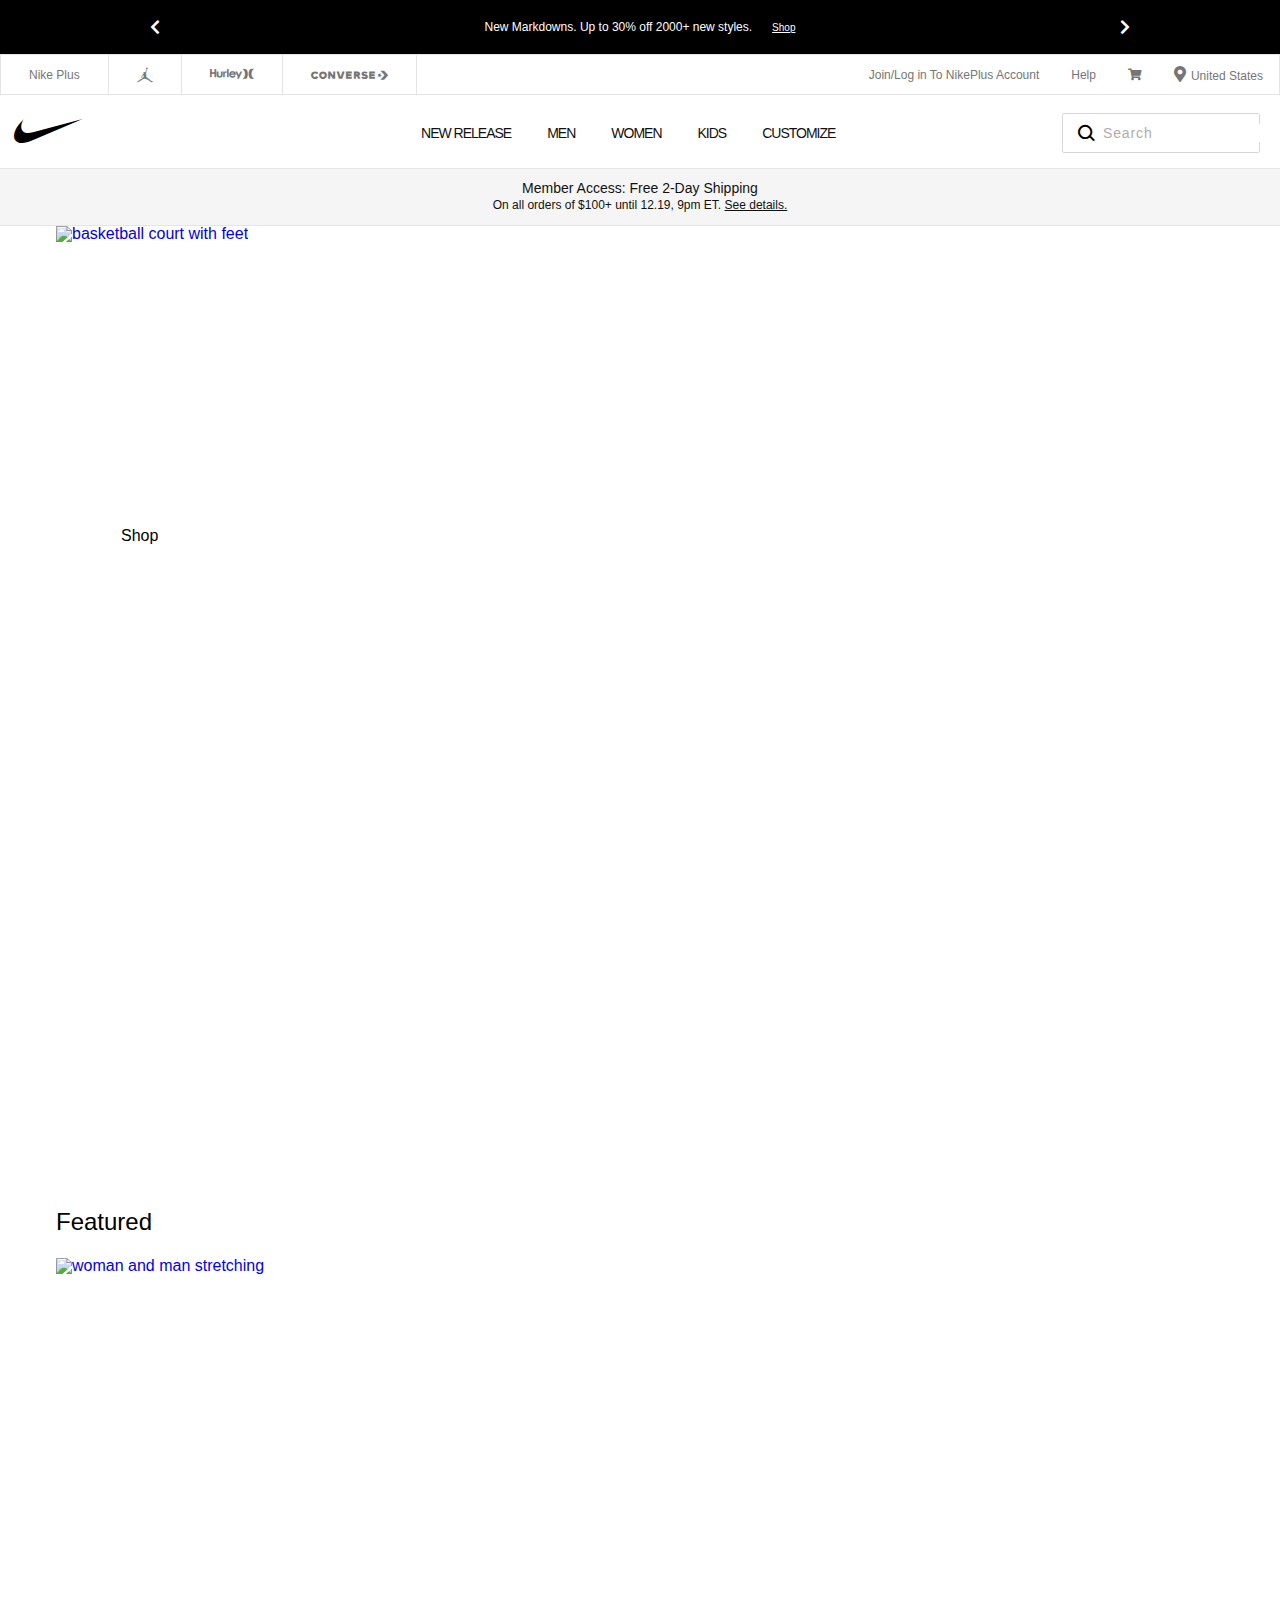
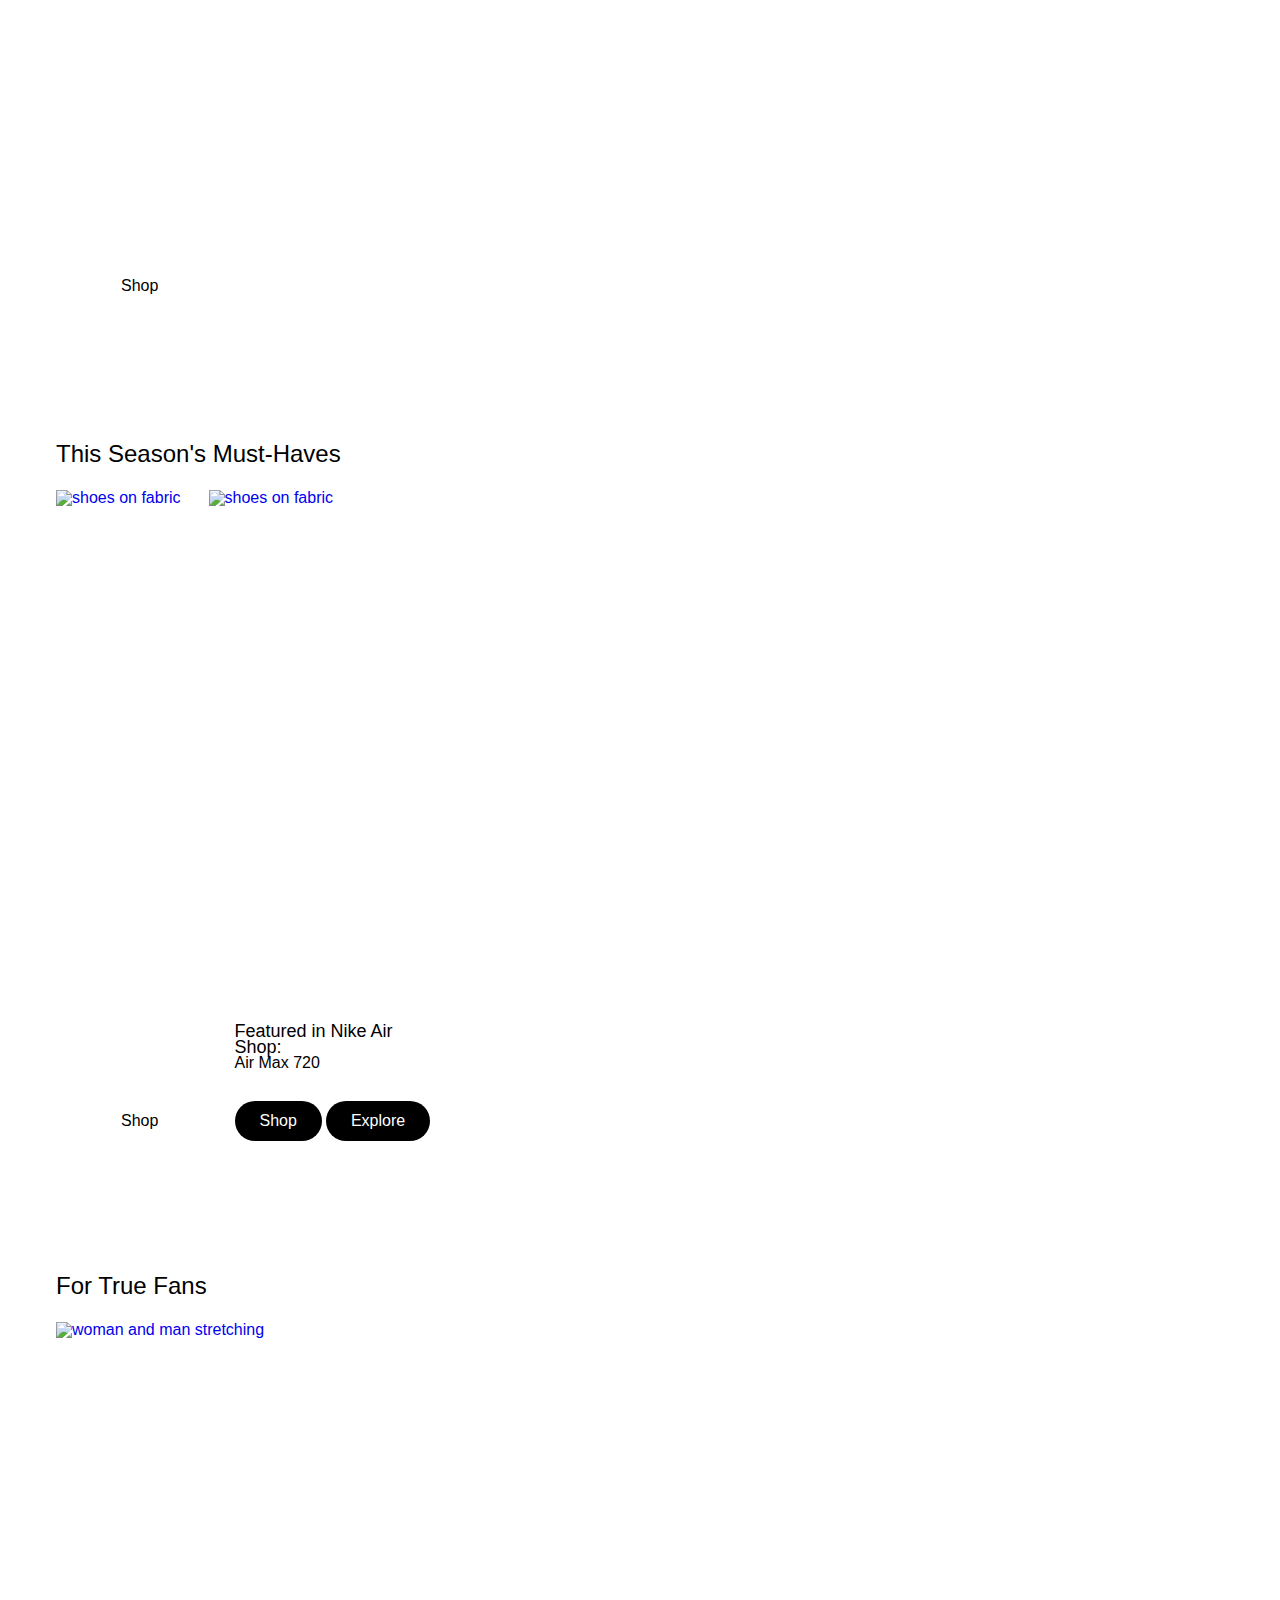
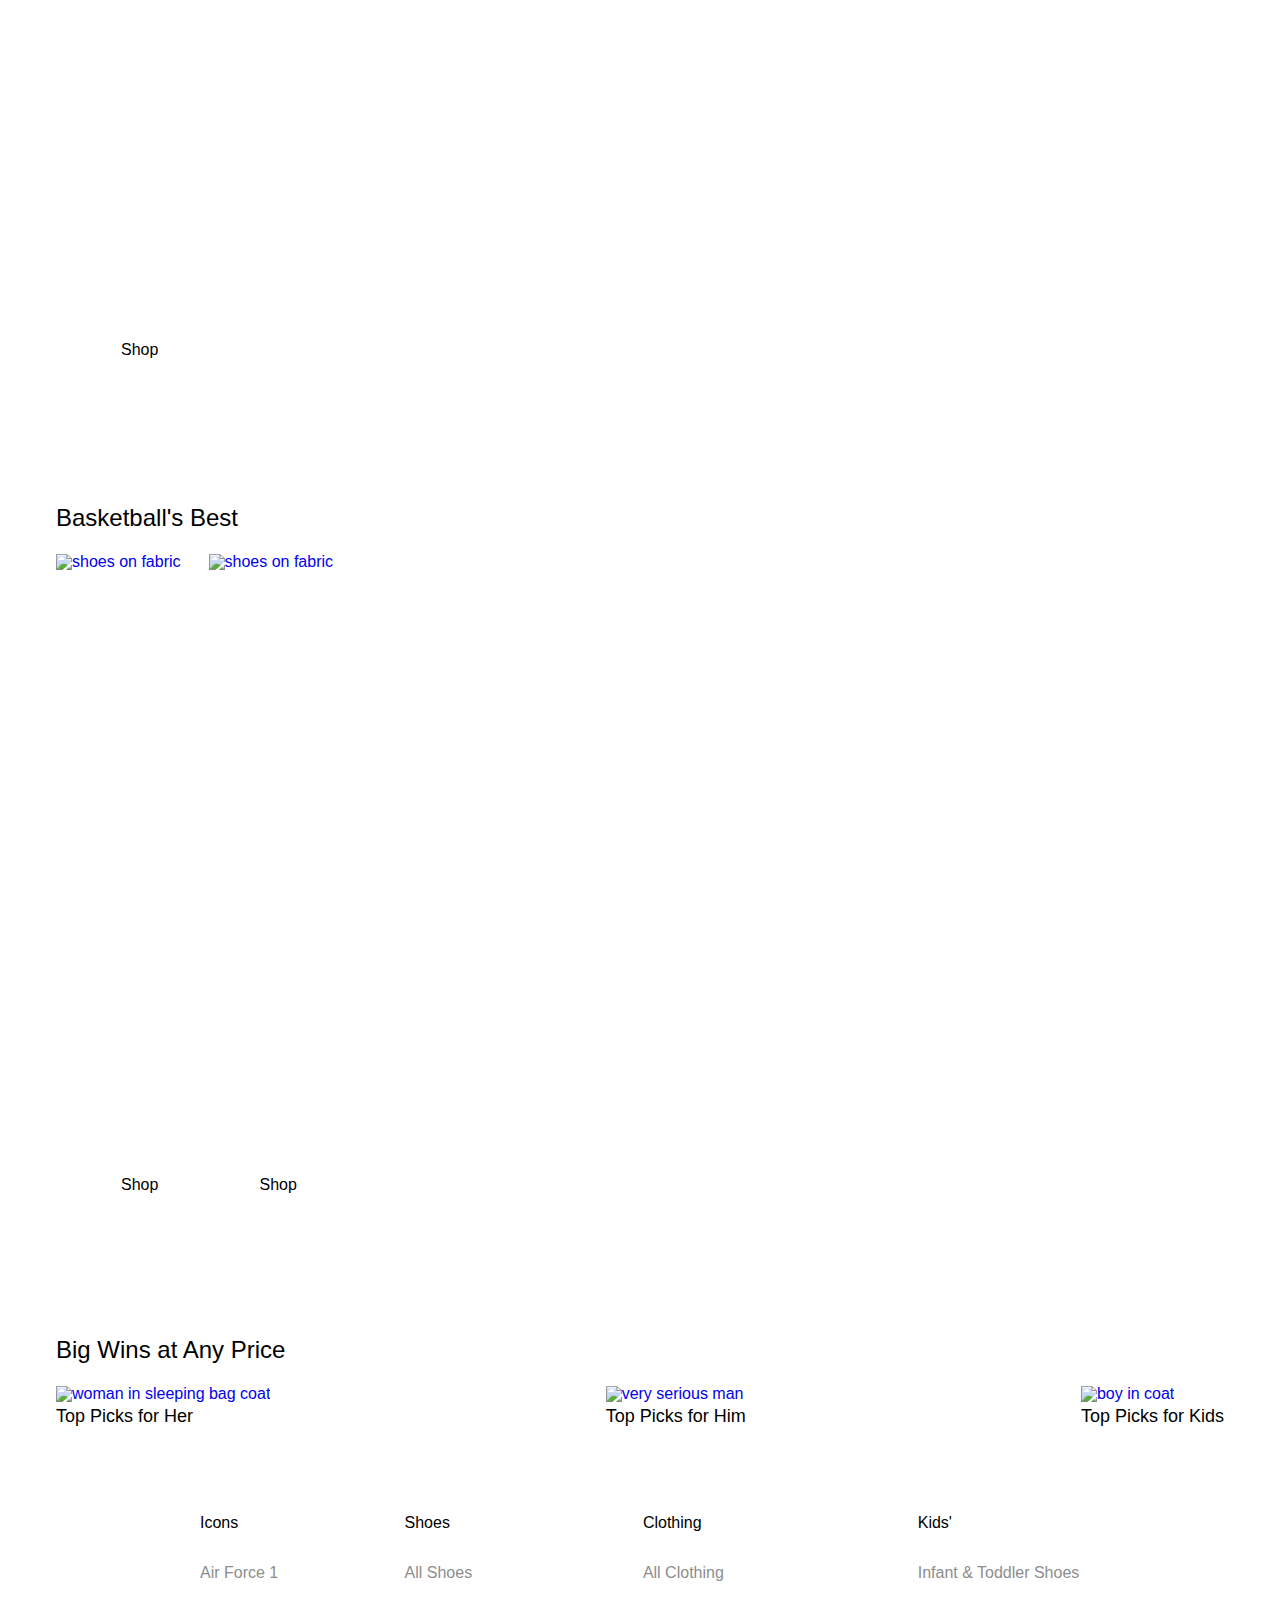
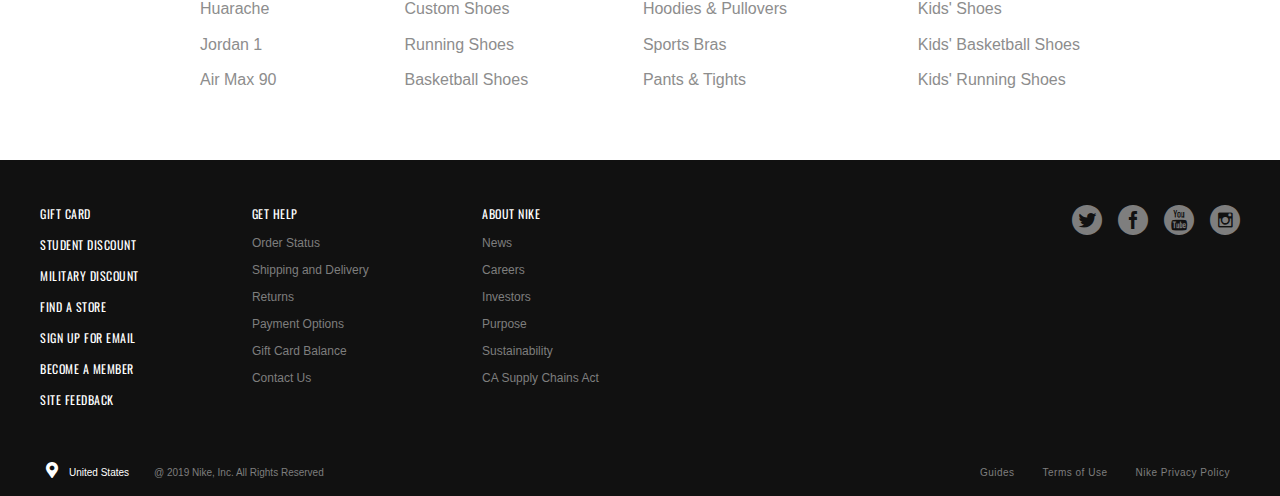
==== commit c8614efc: "tweak" ====
--- a/index.html
+++ b/index.html
@@ -106,7 +106,7 @@
           </div>
 
           <div class="icon-right">
-            <a href="login.html" class="noborder-nav-icon login">Join/Log in To NikePlus Account
+            <a href="#" class="noborder-nav-icon login">Join/Log in To NikePlus Account
             </a>
           </div>
 
@@ -228,7 +228,7 @@
     </div>
 
 
-    <div id="second-navbar-drop-down-container-new-men" onmouseover="menDropDown()" onmouseout="menHide">
+    <div id="second-navbar-drop-down-container-new-men" onmouseover="menDropDown()" onmouseout="menHide()">
 
       <div class="second-navbar-drop-down-flex">
         <div class="second-navbar-drop-down-column one">
@@ -889,7 +889,7 @@
 
     <!-- POP UP SCREEN FOR GUIDES -->
 
-        <div class="pop-up-guides-container">
+        <div id="pop-up-guides-container" onmouseover="guidesPopUp()" onmouseout="guidesHide()">
 
           <div class="pop-up-guides-flex-box">
 
@@ -948,13 +948,8 @@
 
           <div class="black-lower-right-box">
 
-
-
-
-            <div class="guides-box">
-
-
-              <a href="#" class="guides">Guides</a>
+            <div class="guides-box" onmouseover="guidesPopUp()" onmouseout="guidesHide()">
+              <a href="#" id="guides">Guides</a>
             </div>
 
             <div class="terms-box">
@@ -1093,8 +1088,6 @@
       <div class="mobile-black-guides-terms-privacy">
 
         <div class="mobile-black-guides-box"   onmouseover="mguidesPopUp()" onmouseout="mguidesHide()">
-
-          
           <a href="#" class="mobile-black-guides">Guides</a>
 
 
@@ -1149,7 +1142,6 @@
       </div>
 
 
-
         </div>
         <div class="mobile-black-terms-box">
           <a href="https://agreementservice.svs.nike.com/rest/agreement?agreementType=termsOfUse&uxId=com.nike.commerce.nikedotcom.web&country=US&language=en&requestType=redirect" class="mobile-black-terms">Terms of Use</a>
@@ -1206,11 +1198,13 @@
 }
 
 function guidesPopUp() {
-  document.getElementById("pop-up-guides-container").style.display="inherit";
+  document.getElementById("pop-up-guides-container").style.display = "inherit";
+  document.getElementById("guides").style.color = "#fff";
 }
 
 function guidesHide() {
   document.getElementById("pop-up-guides-container").style.display = "none";
+  document.getElementById("guides").style.color = "#7e7e7e";
 }
 
 function mguidesPopUp() {
@@ -1218,7 +1212,7 @@
 }
 
 function mguidesHide() {
-  document.getElementById("m-pop-up-guides-container").style.display = "none";;
+  document.getElementById("m-pop-up-guides-container").style.display = "none";
 }
 </script>
 
--- a/css/style.css
+++ b/css/style.css
@@ -264,7 +264,7 @@
   padding-right: 10px;
 }
 
-div.navbar-second-right-box {
+.navbar-second-right-box {
   width: 33.33%;
   display: flex;
   justify-content: flex-end;
@@ -509,11 +509,11 @@
   align-items: flex-start;
 }
 
-a.product-page-link {
-  text-decoration: none;
-}
-
-h1.lebron-big {
+.product-page-link {
+  text-decoration: none;
+}
+
+.lebron-big {
   font-family: Nike;
   font-weight: bold;
   letter-spacing: -1px;
@@ -521,7 +521,7 @@
   font-size: 68px;
   line-height: 62px;
 }
-h1.lebron-small {
+.lebron-small {
   font-family: Nike;
   font-weight: bold;
   letter-spacing: -1px;
@@ -530,7 +530,7 @@
   line-height: 0px;
 }
 
-p.lebron-description {
+.lebron-description {
   font-size: 18px;
   font-weight: 500;
   line-height: 24px;
@@ -590,7 +590,7 @@
   align-items: flex-start;
 }
 
-h2.single-text-big {
+.single-text-big {
   font-family: Nike;
   font-weight: bold;
   letter-spacing: -1px;
@@ -598,7 +598,7 @@
   font-size: 68px;
   line-height: 62px;
 }
-h2.single-text-small {
+.single-text-small {
   font-family: Nike;
   font-weight: bold;
   letter-spacing: -1px;
@@ -607,7 +607,7 @@
   line-height: 0px;
 }
 
-p.single-text-description {
+.single-text-description {
   font-size: 14px;
   font-weight: 400;
   line-height: 16px;
@@ -670,14 +670,14 @@
   align-items: flex-start;
 }
 
-p.season-description {
+.season-description {
   font-size: 18px;
   font-weight: 400;
   line-height: 16px;
   color: white;
   margin-top: 12px;
 }
-p.season-description-2 {
+.season-description-2 {
   margin: 0px;
 }
 
@@ -777,7 +777,7 @@
 }
 
 
-a.item-link {
+.item-link {
   text-decoration: none;
   color: #8d8d8d;
   line-height: 2.24;
@@ -785,12 +785,12 @@
   transition: color .7s;
 }
 
-a.hidden {
+.hidden {
   color: transparent;
 }
 
 
-a.item-link:hover {
+.item-link:hover {
   color: #111;
 }
 
@@ -802,7 +802,7 @@
   top: 117%;
 }
 
-a.hidden:hover {
+.hidden:hover {
   color: #111 !important;
 }
 
@@ -835,18 +835,19 @@
   display: flex;
   justify-content:space-between;
   width: 46%;
-  margin-left: 40px;
+  margin-left: 10px;
 }
 
 .black-column {
   padding-top: 40px;
+  padding-left: 30px;
   display: flex;
   flex-direction: column;
   white-space: nowrap;
 }
 
 
-a.bold {
+.bold {
   color: #fff;
   font-family: 'Oswald', sans-serif;
   text-decoration: none;
@@ -856,7 +857,7 @@
   margin-bottom: 3px;
 }
 
-a.normal {
+.normal {
   color: #7e7e7e;
   text-decoration: none;
   font-size:12px;
@@ -867,7 +868,7 @@
   transition: color .3s;
 }
 
-a.normal:hover {
+.normal:hover {
   color: #fff;
 }
 
@@ -941,35 +942,29 @@
 }
 
 
-div.guides-box {
+.guides-box {
   position: relative;
 }
 
-
-div.guides-box:hover {
+.guides-box:hover {
   border-top: 1px solid #fff;
 }
 
-a.guides, a.terms, a.privacy {
+#guides, .terms, .privacy {
   color: #7e7e7e;
   text-decoration: none;
 }
 
-a.terms:hover, a.privacy:hover {
+.terms:hover, .privacy:hover {
   color: #fff;
 }
 
-a.guides:hover {
-  color: #fff;
-}
-
-.pop-up-guides-container {
+#pop-up-guides-container {
   display: none;
   position: absolute;
   bottom: 38px;
   left: calc(95% - 560px);
   padding-bottom: 9px;
-  width: 560px;
 }
 
 .pop-up-guides-flex-box {
@@ -981,6 +976,7 @@
   border: 1px solid #fff;
   text-align: left;
   transition: display .2s;
+  width: 560px;
 }
 
 .pop-up-guides-list-columns {
@@ -989,7 +985,7 @@
   width: 33.33333%;
 }
 
-a.pop-up-guides-item-link {
+.pop-up-guides-item-link {
   font-size: 12px;
   color: #7e7e7e;
   line-height: 2;
@@ -1010,15 +1006,6 @@
 
 .complete-mobile-footer-position-box {
   display: none;
-}
-
-
-
-/* LOGIN PAGE STYLING */
-
-.login-image-box {
-  display: flex;
-  justify-content: center;
 }
 
 
@@ -1044,7 +1031,7 @@
     align-items: center;
   }
 
-  span.search {
+  .search {
     font-size: 26px;
     color: black;
   }
@@ -1068,13 +1055,13 @@
     height: 0px;
   }
 
-  div.navbar-first{
+  .navbar-first{
     pointer-events: none;
     cursor: default;
     display: none;
   }
 
-  div.navbar-second {
+  .navbar-second {
     pointer-events: none;
     cursor: default;
     display: none;
@@ -1084,13 +1071,13 @@
     height: 700px;
   }
 
-  h1.lebron-big {
+  .lebron-big {
     font-size: 60px;
     line-height: 54px;
   }
 
 
-  p.lebron-description {
+  .lebron-description {
     font-size: 16px;
     line-height: 22px;
     margin-top: 20px;
@@ -1100,13 +1087,7 @@
     margin-top: 30px;
   }
 
-
-  h2.single-text-big {
-    font-size: 48px;
-    line-height: .833333;
-  }
-
-  p.single-text-description {
+  .single-text-description {
     font-size: 12px;
     line-height: 14px;
     margin-top: 8px;
@@ -1129,6 +1110,21 @@
 
 @media only screen and (max-width: 640px) {
 
+  .horizontal-carousel-banner {
+    margin-top: 100px;
+  }
+
+
+@keyframes horizontal-carousel-banner {
+    to {
+        margin-top: 46px;
+    }
+}
+@-webkit-keyframes horizontal-carousel-banner {
+    to {
+        margin-top: 46px;
+    }
+}
 
   .main {
     margin: 0 20px;
@@ -1137,7 +1133,7 @@
   .hero-image-box {
       height: 500px;
       width: 100%;
-    }
+  }
 
 
   .image-box {
@@ -1167,18 +1163,18 @@
   }
 
 
-  h1.lebron-big {
+  .lebron-big {
     color: transparent;
     line-height: 0px;
   }
 
-  h1.lebron-small {
+  .lebron-small {
     font-size: 60px;
     line-height: 54px;
     color: white;
   }
 
-  p.lebron-description {
+  .lebron-description {
     font-size: 18px;
     line-height: 20px;
     margin-top: 18px;
@@ -1200,17 +1196,17 @@
     padding-right: 50px;
   }
 
-  h2.single-text-big {
+  .single-text-big {
     color: transparent;
   }
 
-  h2.single-text-small {
+  .single-text-small {
     color: white;
     font-size: 60px;
     line-height: 54px;
   }
 
-  p.single-text-description {
+  .single-text-description {
     font-size: 18px;
     font-weight: 400;
     line-height: 16px;
@@ -1259,55 +1255,55 @@
 
 
 
-  /* MOBILE SCREEN UNIQUE CONTENT */
-
-
-.grey-membership-section {
-  display: inherit;
-  margin: 0 20px;
-}
-
-.grey-membership-box {
-  position: relative;
-}
-
-.grey-membership-box {
-  height: 500px;
-  display: block;
-}
-
-.grey-membership-text-card {
-  display: block;
-  position: absolute;
-  left: 20px;
-  bottom: 20px;
-}
-
-h2.grey-membership {
-  font-family: Nike;
-  font-weight: bold;
-  letter-spacing: -1px;
-  color: #111;
-  font-size: 48px;
-  line-height: .833333;
-  margin-bottom: 8px;
-}
-
-.grey-membership-description {
-  font-size: 16px;
-  line-height: 1.5;
-}
-
-.grey-membership-image {
-  height: 500px;
-  width: 100%;
-}
-
-.image-fit {
-  height: 100%;
-  width: 100%;
-  object-fit: cover;
-}
+/* MOBILE SCREEN UNIQUE CONTENT */
+
+
+  .grey-membership-section {
+    display: inherit;
+    margin: 0 20px;
+  }
+
+  .grey-membership-box {
+    position: relative;
+  }
+
+  .grey-membership-box {
+    height: 500px;
+    display: block;
+  }
+
+  .grey-membership-text-card {
+    display: block;
+    position: absolute;
+    left: 20px;
+    bottom: 20px;
+  }
+
+  .grey-membership {
+    font-family: Nike;
+    font-weight: bold;
+    letter-spacing: -1px;
+    color: #111;
+    font-size: 48px;
+    line-height: .833333;
+    margin-bottom: 8px;
+  }
+
+  .grey-membership-description {
+    font-size: 16px;
+    line-height: 1.5;
+  }
+
+  .grey-membership-image {
+    height: 500px;
+    width: 100%;
+  }
+
+  .image-fit {
+    height: 100%;
+    width: 100%;
+    object-fit: cover;
+  }
 
 
   /* MOBILE SCREEN COMPLETE TWO PART FOOTER */
@@ -1425,6 +1421,7 @@
 
   .mobile-black-guides-terms-privacy {
     padding-top:30px;
+    padding-bottom: 18px;
     margin-left: 25px;
     margin-right: 12px;
     font-size: 12px;
@@ -1433,7 +1430,7 @@
   }
 
   .mobile-black-guides-box, .mobile-black-terms-box, .mobile-black-privacy-box {
-    padding-bottom: 18px;
+    padding-bottom: 10px;
     padding-top: 18px;
   }
 
@@ -1467,5 +1464,9 @@
     width: 100%;
   }
 
-
-}
+  .pop-up-guides-flex-box {
+    width: 100%;
+  }
+
+
+}
